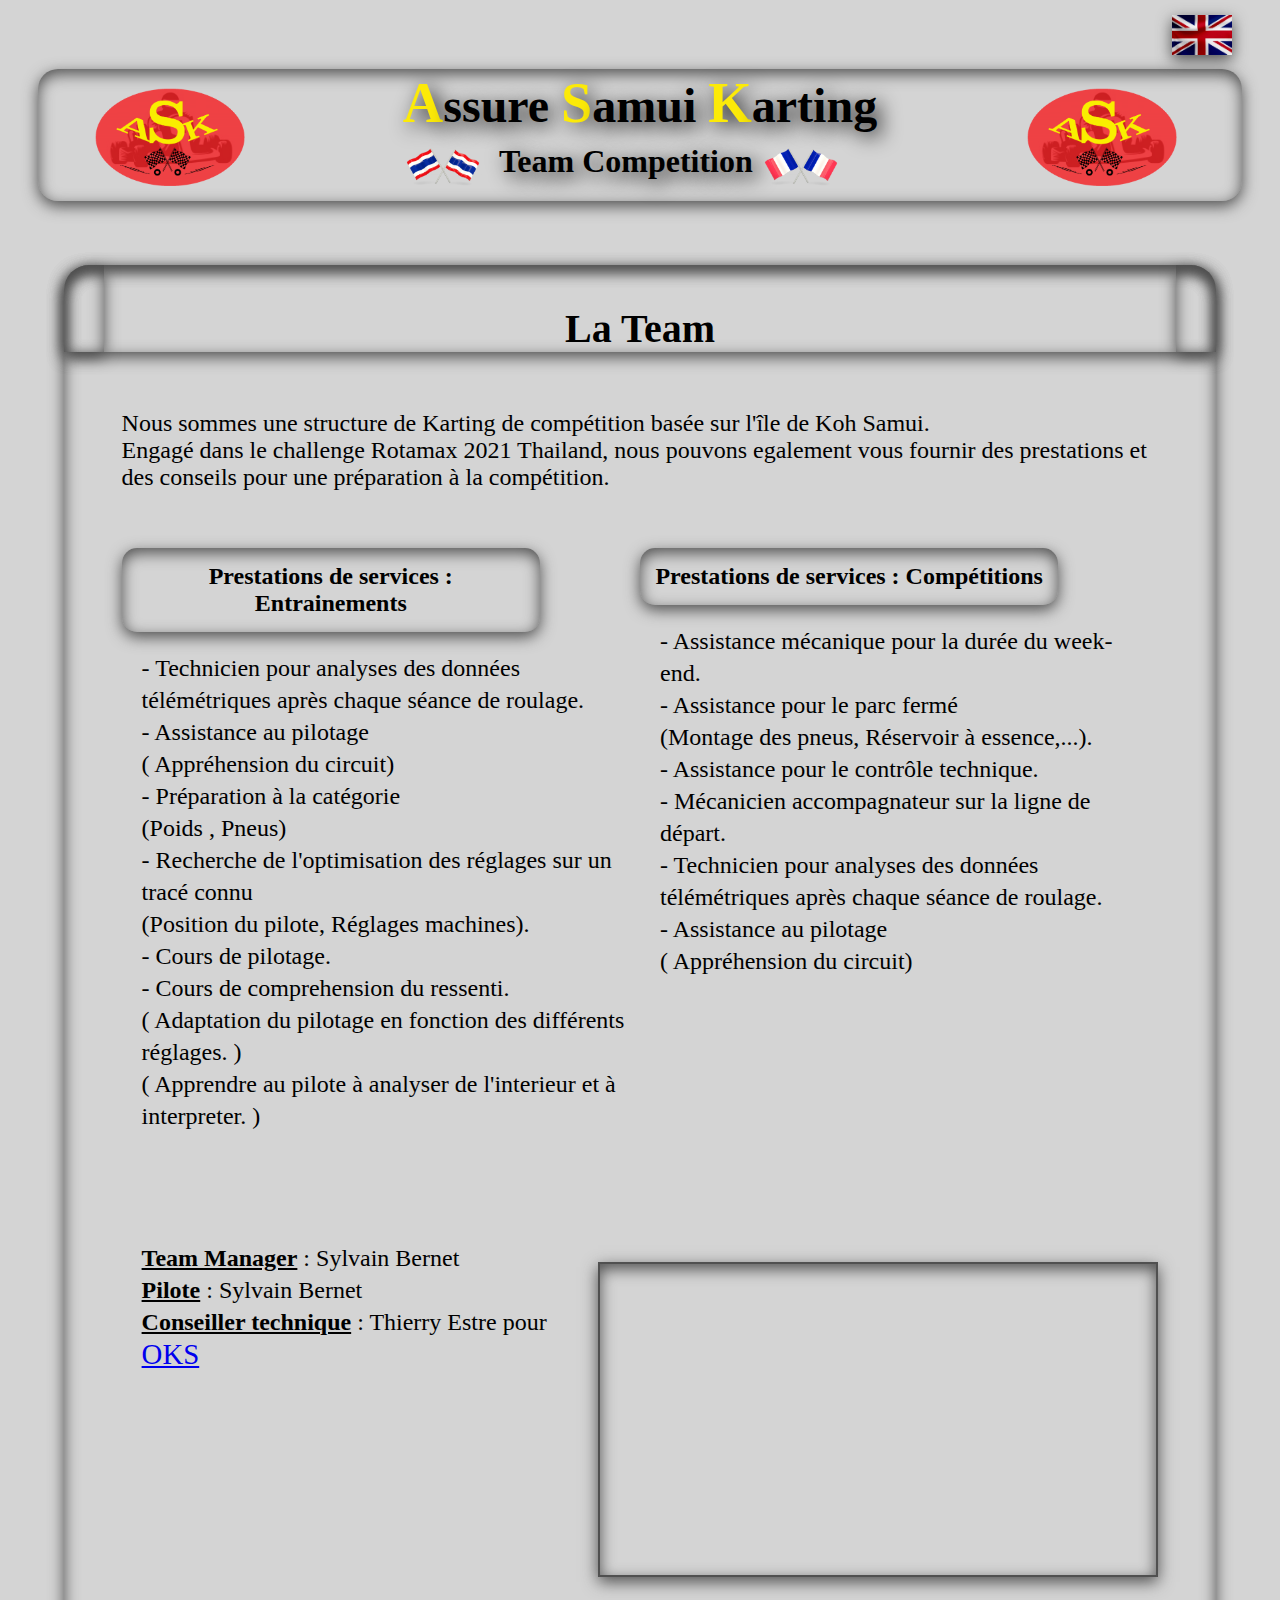
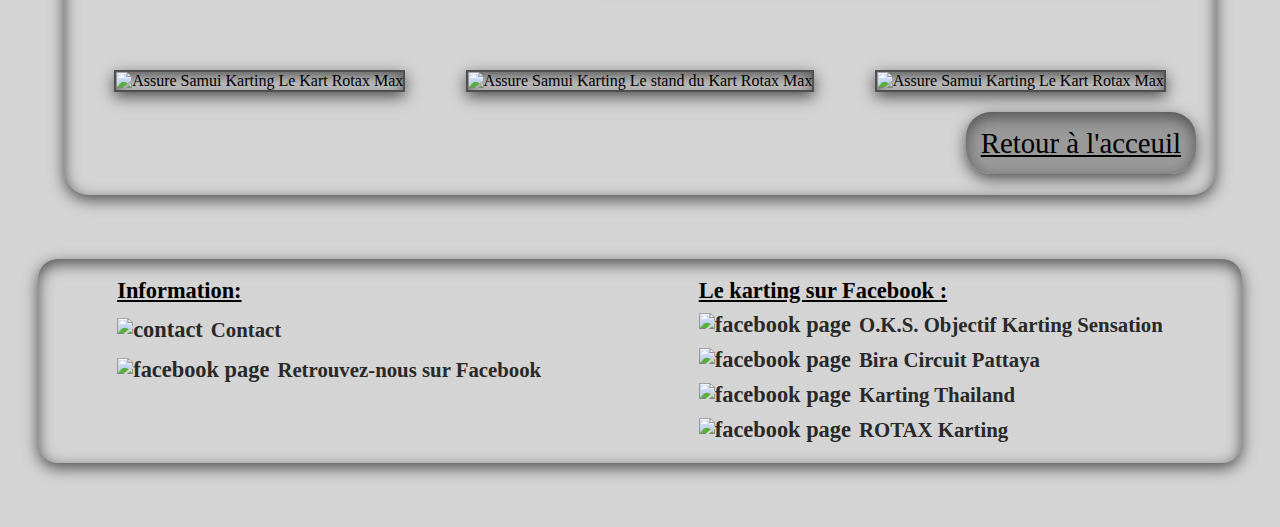
==== team.html @ d8ca76a4 "modif banner" ====
<!DOCTYPE html>
<html lang="fr">
  <head>
    <meta name="google-site-verification" content="MMuqO8Ig-86Sxh4oYXguL8x9A8odL7rqtcgzcyV2yTE" />
    <meta charset="utf-8" />
    <link rel="stylesheet" href="css/main.css" />
    <meta name="description" content="Assure Samui Karting est une ecurie de Karting basé sur l'île de Koh Samui ; engagé dans le challenge Rotamax Thailand 2021 ; nous pouvons fournir une assistance pour la compétition ainsi qu'une expertise pour la préparation de votre materiel." />
    <link rel="preconnect" href="https://fonts.gstatic.com">
    <link href="https://fonts.googleapis.com/css2?family=Roboto:ital,wght@0,100;0,300;0,400;0,500;0,700;0,900;1,100;1,300;1,400;1,500;1,700;1,900&display=swap" rel="stylesheet">
    <title>Assure Samui Karting</title>
    <link rel="icon" type="image/png" href="media/assure_samui_karting_logo_320.webp" />
  </head>

  <body>
    <header>
    <div class="lang-choice">
        
        <a href="eng/team_eng.html"><img src="media/waving-england-flag.webp"></a>
    </div>

    <div class="banner">
        <div  class="ask-logo ask-logo_left"><img src="media/assure_samui_karting_logo.webp"></div>
            <div class="ask-presentation">
                <h1><span class="first_letter">A</span>ssure <span class="first_letter">S</span>amui <span class="first_letter">K</span>arting</h1>
                <div class="ask-presentation-complement">
                    <div class="nation-flag">
                    <img src="media/thailand_640.png">
                    </div>
                    <h2>Team Competition</h2> 
                    <div class="nation-flag">
                    <img src="media/france_640.png">
                    </div>
                </div>
            </div>
        <div  class="ask-logo ask-logo_right"><img src="media/assure_samui_karting_logo.webp"></div>
      </div>      
    </header>
<!--##################################################
#############  Partie team        ############
###################################################-->

<section class="card card-team-page">
        
    <div class="card-banner">
        <div class="rotaxmax rotaxmax_left">
        <figure>
          <img src="media/rotaxmax.png" alt>
        </figure>
        </div>
        
        <h2>La Team</h2>
        <div class="rotaxmax rotaxmax_right">
            <figure>
              <img src="media/rotaxmax.png" alt>
            </figure>
            </div>
        
    </div>
    <div class="team-list">Nous sommes une structure de Karting de compétition basée sur l'île de Koh Samui.<br>
    Engagé dans le challenge Rotamax 2021 Thailand, nous pouvons egalement vous fournir des prestations et des conseils pour une préparation à la compétition.  </div>
    <div class="team-list">
    
        <ul class="team-list-part">
            <h3>Prestations de services : Entrainements</h3>
            <li>
            - Technicien pour analyses des données télémétriques après chaque séance de roulage.
            </li>
            <li>
            - Assistance au pilotage<br> ( Appréhension du circuit)
            </li>
            <li>
            - Préparation à la catégorie<br> (Poids , Pneus)
            </li>
            <li>
            - Recherche de l'optimisation des réglages sur un tracé connu<br> (Position du pilote, Réglages machines).
            </li>
            <li>
            - Cours de pilotage.
            </li>
            <li>
            - Cours de comprehension du ressenti.<br> 
            ( Adaptation du pilotage en fonction des différents réglages. )<br>
            ( Apprendre au pilote à analyser de l'interieur et à interpreter. )
            </li>
        </ul>
        <ul class="team-list-part">
            <h3>Prestations de services : Compétitions</h3>
            <li>
            - Assistance mécanique pour la durée du week-end.
            </li>
            <li>
            - Assistance pour le parc fermé<br> (Montage des pneus, Réservoir à essence,...).
            </li>
            <li>
            - Assistance pour le contrôle technique.
            </li>
            <li>
            - Mécanicien accompagnateur sur la ligne de départ.
            </li>
            <li>
            - Technicien pour analyses des données télémétriques après chaque séance de roulage.
            </li>
            <li>
            - Assistance au pilotage<br> ( Appréhension du circuit)
            </li>
        </ul>
    </div>
    <div class="team-list">
    <ul class="team-list-part">
        
        <li>
            <strong><u>Team Manager</u></strong> : Sylvain Bernet
        </li>
        <li>
            <strong><u>Pilote</u></strong> : Sylvain Bernet
        </li>
        <li>
            <strong><u>Conseiller technique</u></strong> : Thierry Estre pour 
                <a href="https://www.oks-karting.com/?fbclid=IwAR2WBhEZSfyD40NF7Sih0Bg0SWmwNZ4_gb7BCx_lr8oR8WZGAR_BhvcUFx8" target="_blank">OKS</a><br>
                
        </li>
        
    </ul>
    <div class="video">
        <iframe width="560" height="315" src="https://www.youtube.com/embed/QpolVtkLx0Y"  title="YouTube video player" frameborder="0" 
        allow="accelerometer; autoplay; clipboard-write; encrypted-media; gyroscope; picture-in-picture" allowfullscreen>
        </iframe><br>
        
    </div>
</div>
    </div>
    <div class="team-pictures">
        <div class="team-picture-items">
        <img src="media/Assure_Samui_Karting_Kart.webp" alt="Assure Samui Karting Le Kart Rotax Max">
    </div>
    
    <div class="team-pictures-items">
        <img src="media/Assure_Samui_Karting_Stand.webp" alt="Assure Samui Karting Le stand du Kart Rotax Max">
    </div>
<div class="team-pictures-items">
        <img src="media/Assure_Samui_Karting_Kart_side.webp" alt="Assure Samui Karting Le Kart Rotax Max">
    </div>
    </div>
    <div class="card-lien-page"><a href="index.html">Retour à l'acceuil</a></div>



</section>

<!--##################################################
#############  Fin Partie la team         ########
###################################################-->


    <!--##################################################
    ##############       Footer               ############
    ###################################################-->


    <footer>
        <div class="contact">
        <ul><u>Information:</u>
            <li>
                <a href="mailto:assuresamuikarting@gmail.com">
                    <figure>
                        <img src="media/envelope-open-text-solid.svg" alt="contact">
                        <figcaption>Contact</figcaption>
                    </figure>
                </a>
            </li>

            <li>
                <a href="https://www.facebook.com/assure.samuikarting">
                    <figure>
                        <img src="media/facebook-square-brandsBlue.svg" alt="facebook page">
                        <figcaption>Retrouvez-nous sur Facebook</figcaption>
                    </figure>
                </a>    
            </li>
        </ul>
        </div>
        
            <div class="partenaires">
                <ul><u>Le karting sur Facebook :</u>
                    <li>
                        <a href="https://www.facebook.com/OKS-Objectif-Karting-Sensation-274497020137/" target="_blank">
                            <figure>
                                <img src="media/facebook-square-brandsBlue.svg" alt="facebook page">
                                <figcaption>O.K.S. Objectif Karting Sensation</figcaption>
                            </figure>
                        </a>
                     </li>
                    <li>
                        <a href="https://www.facebook.com/BiraCircuitPattaya/" target="_blank">
                            <figure>
                                <img src="media/facebook-square-brandsBlue.svg" alt="facebook page">
                                <figcaption>Bira Circuit Pattaya</figcaption>
                            </figure></a>
                    </li>
                    <li>
                        <a href="https://www.facebook.com/kartingthailand/" target="_blank">
                            <figure>
                                <img src="media/facebook-square-brandsBlue.svg" alt="facebook page">
                                <figcaption>Karting Thailand</figcaption>
                            </figure>
                        </a>
                    </li>
                    <li>
                        <a href="https://www.facebook.com/ROTAXKART" target="_blank">
                            <figure>
                                <img src="media/facebook-square-brandsBlue.svg" alt="facebook page">
                                <figcaption>ROTAX Karting</figcaption>
                            </figure>
                        </a>
                    </li>
                </ul>
                </div>
    </footer>

    <!--##################################################
    ##############       Fin Footer               ########
    ###################################################-->
  </body>
  </html>
---- css/main.css ----
@-webkit-keyframes slidy {
  0% {
    left: 0%;
  }
  20% {
    left: 0%;
  }
  25% {
    left: -100%;
  }
  45% {
    left: -100%;
  }
  50% {
    left: -200%;
  }
  70% {
    left: -200%;
  }
  75% {
    left: -300%;
  }
  95% {
    left: -300%;
  }
  100% {
    left: -400%;
  }
}

@keyframes slidy {
  0% {
    left: 0%;
  }
  20% {
    left: 0%;
  }
  25% {
    left: -100%;
  }
  45% {
    left: -100%;
  }
  50% {
    left: -200%;
  }
  70% {
    left: -200%;
  }
  75% {
    left: -300%;
  }
  95% {
    left: -300%;
  }
  100% {
    left: -400%;
  }
}

body {
  background-color: #d4d4d4;
}

html, body, p, ol, ul, li, dl, dt, dd, blockquote, figure, fieldset, legend, textarea, pre, iframe, hr, h1, h2, h3, h4, h5, h6 {
  margin: 0;
  padding: 0;
}

h1, h2, h3, h4, h5, h6 {
  font-size: 100%;
  font-weight: normal;
}

ul {
  list-style: none;
}

button, input, select, textarea {
  margin: 0;
}

html {
  -webkit-box-sizing: border-box;
          box-sizing: border-box;
}

*, *::before, *::after {
  -webkit-box-sizing: inherit;
          box-sizing: inherit;
}

img, video {
  height: auto;
  max-width: 100%;
}

iframe {
  border: 0;
}

table {
  border-collapse: collapse;
  border-spacing: 0;
}

td, th {
  padding: 0;
}

td:not([align]), th:not([align]) {
  text-align: left;
}

@font-face {
  font-family: 'title';
  src: url("font/Superclarendon Regular.ttf");
}

body {
  font-family: 'title';
}

h4 {
  font-size: 1.3rem;
}

.card {
  background-color: #d4d4d4;
  border-radius: 25px;
  -webkit-box-shadow: 0 5px 15px #505050, inset 0 5px 15px #505050;
          box-shadow: 0 5px 15px #505050, inset 0 5px 15px #505050;
  margin: 5%;
}

.card h2 {
  text-align: center;
  font-size: 2.5rem;
  font-weight: bold;
  margin-top: 40px;
}

.card a {
  font-size: 1.8rem;
}

.card-banner {
  display: -webkit-box;
  display: -ms-flexbox;
  display: flex;
  -webkit-box-pack: justify;
      -ms-flex-pack: justify;
          justify-content: space-between;
  -webkit-box-shadow: 0 5px 15px #505050, inset 0 5px 15px #505050;
          box-shadow: 0 5px 15px #505050, inset 0 5px 15px #505050;
  border-radius: 25px 25px 0 0;
}

.card-banner .rotaxmax {
  padding: 10px;
  -webkit-box-shadow: 0 5px 15px #505050, inset 0 5px 15px #505050;
          box-shadow: 0 5px 15px #505050, inset 0 5px 15px #505050;
}

.card-banner .rotaxmax img {
  border-radius: 15px 0;
  -webkit-box-shadow: 0 5px 15px #505050, inset 0 5px 15px #505050;
          box-shadow: 0 5px 15px #505050, inset 0 5px 15px #505050;
  height: 100px;
  margin: 10px;
}

.card-banner .rotaxmax_left {
  border-radius: 25px 0 0;
}

.card-banner .rotaxmax_right {
  border-radius: 0 25px 0 0;
}

.banner {
  display: -webkit-box;
  display: -ms-flexbox;
  display: flex;
  -webkit-box-orient: horizontal;
  -webkit-box-direction: normal;
      -ms-flex-direction: row;
          flex-direction: row;
  -ms-flex-pack: distribute;
      justify-content: space-around;
  border-radius: 20px;
  background-color: #d4d4d4;
  -webkit-box-shadow: 0 5px 15px #505050, inset 0 5px 15px #505050;
          box-shadow: 0 5px 15px #505050, inset 0 5px 15px #505050;
  padding: 2px 0;
  margin: 0 3%;
}

h1 {
  text-align: center;
  font-size: 3rem;
  font-weight: bold;
  text-shadow: 5px 5px 20px #070707;
}

h1 .first_letter {
  color: #FCEA08;
  font-size: 3.5rem;
}

.ask-logo img {
  margin-top: 15px;
  width: 158px;
  height: 100px;
}

.ask-logo_left {
  margin-right: 50px;
  margin-left: 5px;
}

.ask-logo_right {
  margin-left: 50px;
  margin-right: 5px;
}

.ask-presentation-complement {
  display: -webkit-box;
  display: -ms-flexbox;
  display: flex;
}

.ask-presentation-complement .nation-flag img {
  height: 60px;
}

.ask-presentation-complement h2 {
  font-size: 2rem;
  font-weight: bold;
  text-align: center;
  text-shadow: 5px 5px 20px #070707;
  margin: 8px;
}

.lang-choice {
  text-align: right;
  margin: 15px 40px 10px 0;
}

.lang-choice img {
  height: 2.5rem;
  -webkit-box-shadow: 0 5px 15px #505050, inset 0 5px 15px #505050;
          box-shadow: 0 5px 15px #505050, inset 0 5px 15px #505050;
}

footer {
  display: -webkit-box;
  display: -ms-flexbox;
  display: flex;
  -ms-flex-pack: distribute;
      justify-content: space-around;
  margin: 5% 3%;
  padding: 20px 0;
  background-color: #d4d4d4;
  -webkit-box-shadow: 0 5px 15px #505050, inset 0 5px 15px #505050;
          box-shadow: 0 5px 15px #505050, inset 0 5px 15px #505050;
  border-radius: 20px;
  font-weight: bold;
  line-height: 1.5rem;
  font-size: 1.4rem;
}

footer a {
  text-decoration: none;
  color: #292929;
}

footer a:hover {
  color: black;
  text-shadow: 1px 1px 10px;
}

img {
  height: 25px;
  margin-right: 8px;
}

footer figure {
  display: -webkit-box;
  display: -ms-flexbox;
  display: flex;
  -webkit-box-orient: horizontal;
  -webkit-box-direction: normal;
      -ms-flex-direction: row;
          flex-direction: row;
}

footer figure figcaption {
  font-size: 1.3rem;
}

.contact li {
  margin-top: 15px;
}

.partenaires li {
  margin-top: 10px;
}

#slider {
  height: 320px;
  width: 100%;
  margin-left: 20px;
  -webkit-box-shadow: 5px 5px 25px white;
          box-shadow: 5px 5px 25px white;
  border-radius: 50px;
  max-width: 320px;
  overflow: hidden;
}

#slider figure {
  position: relative;
  width: 500%;
  margin: 0;
  padding: 0;
  font-size: 0;
  text-align: left;
  left: 0;
  -webkit-animation: 30s slidy infinite;
          animation: 30s slidy infinite;
}

#slider figure img {
  width: auto;
  height: auto;
  float: left;
  margin: 0 0 0 0;
}

/*####################################*\
##########  Partie team         ########
\*####################################*/
.card-team {
  height: 600px;
}

.card-team-body {
  display: -webkit-box;
  display: -ms-flexbox;
  display: flex;
  -webkit-box-orient: vertical;
  -webkit-box-direction: normal;
      -ms-flex-direction: column;
          flex-direction: column;
  -webkit-box-pack: justify;
      -ms-flex-pack: justify;
          justify-content: space-between;
}

.card-team-presentation {
  font-size: 2rem;
  margin-top: 40px;
  padding: 30px;
}

.card-lien-page {
  text-align: right;
  padding-top: 40px;
  padding-right: 20px;
  position: relative;
  bottom: 35px;
}

.card-lien-page a {
  color: black;
  -webkit-box-shadow: 0 5px 15px #505050, inset 0 5px 15px #505050;
          box-shadow: 0 5px 15px #505050, inset 0 5px 15px #505050;
  padding: 15px;
  border-radius: 25px;
  background: #999999;
}

/*####################################*\
########## FIN Partie team      ########
\*####################################*/
/*####################################*\
##########  Partie competition  ########
\*####################################*/
.card-race {
  height: 600px;
}

.rotaxmax-calendar img {
  height: 320px;
  -webkit-box-shadow: 0 5px 15px #505050, inset 0 5px 15px #505050;
          box-shadow: 0 5px 15px #505050, inset 0 5px 15px #505050;
}

.bira-track img {
  height: 320px;
  -webkit-box-shadow: 0 5px 15px #505050, inset 0 5px 15px #505050;
          box-shadow: 0 5px 15px #505050, inset 0 5px 15px #505050;
}

.card-race-body {
  display: -webkit-box;
  display: -ms-flexbox;
  display: flex;
  -webkit-box-pack: left;
      -ms-flex-pack: left;
          justify-content: left;
  margin: 20px;
}

.card-race-body figcaption {
  text-align: center;
  font-size: 1.5rem;
}

.card-race-body figcaption img {
  height: 2rem;
  position: relative;
  top: 10px;
  -webkit-box-shadow: none;
          box-shadow: none;
}

.card-race-body p {
  font-size: 1.5rem;
  width: 30%;
  margin-left: 8px;
}

/*####################################*\
##########  Fin Partie competition  ####
\*####################################*/
/*####################################*\
########## Partie partenaire        ####
\*####################################*/
.card-partenaires {
  height: 500px;
}

.card-partenaires-body {
  display: -webkit-box;
  display: -ms-flexbox;
  display: flex;
  -webkit-box-pack: space-evenly;
      -ms-flex-pack: space-evenly;
          justify-content: space-evenly;
  margin-top: 20px;
}

.card-partenaires-list {
  margin-left: 20px;
}

.card-partenaires-list li {
  margin: 10px;
}

.partners {
  font-size: 1.8rem;
  text-decoration: underline;
}

/*####################################*\
##########  Fin Partie competition  ####
\*####################################*/
.card-team-page {
  height: auto;
}

.team-list {
  display: -webkit-box;
  display: -ms-flexbox;
  display: flex;
  -webkit-box-pack: center;
      -ms-flex-pack: center;
          justify-content: center;
  -webkit-box-orient: horizontal;
  -webkit-box-direction: normal;
      -ms-flex-direction: row;
          flex-direction: row;
  margin: 5% 5%;
  font-size: 1.5rem;
}

@media all and (max-width: 1024px) {
  .team-list {
    -webkit-box-orient: vertical;
    -webkit-box-direction: normal;
        -ms-flex-direction: column;
            flex-direction: column;
  }
}

.team-list-part {
  width: 100%;
  margin-bottom: 5%;
}

.team-list-part li {
  line-height: 2rem;
  width: 95%;
  margin-left: 20px;
}

.team-list-part h3 {
  font-weight: bold;
  border-radius: 15px;
  -webkit-box-shadow: 0 5px 15px #505050, inset 0 5px 15px #505050;
          box-shadow: 0 5px 15px #505050, inset 0 5px 15px #505050;
  text-align: center;
  margin-right: 100px;
  margin-bottom: 20px;
  padding: 15px;
}

.team-pictures {
  margin: 20px;
  display: -webkit-box;
  display: -ms-flexbox;
  display: flex;
  -webkit-box-orient: horizontal;
  -webkit-box-direction: normal;
      -ms-flex-direction: row;
          flex-direction: row;
  -ms-flex-pack: distribute;
      justify-content: space-around;
  -ms-flex-wrap: wrap;
      flex-wrap: wrap;
}

.team-pictures img {
  height: 200px;
  margin: 10px;
  border: solid 2px #505050;
  -webkit-box-shadow: 0 5px 15px #505050, inset 0 5px 15px #505050;
          box-shadow: 0 5px 15px #505050, inset 0 5px 15px #505050;
}

.video {
  margin: 20px auto;
}

.video iframe {
  border: solid 2px #505050;
  -webkit-box-shadow: 0 5px 15px #505050, inset 0 5px 15px #505050;
          box-shadow: 0 5px 15px #505050, inset 0 5px 15px #505050;
}
/*# sourceMappingURL=main.css.map */
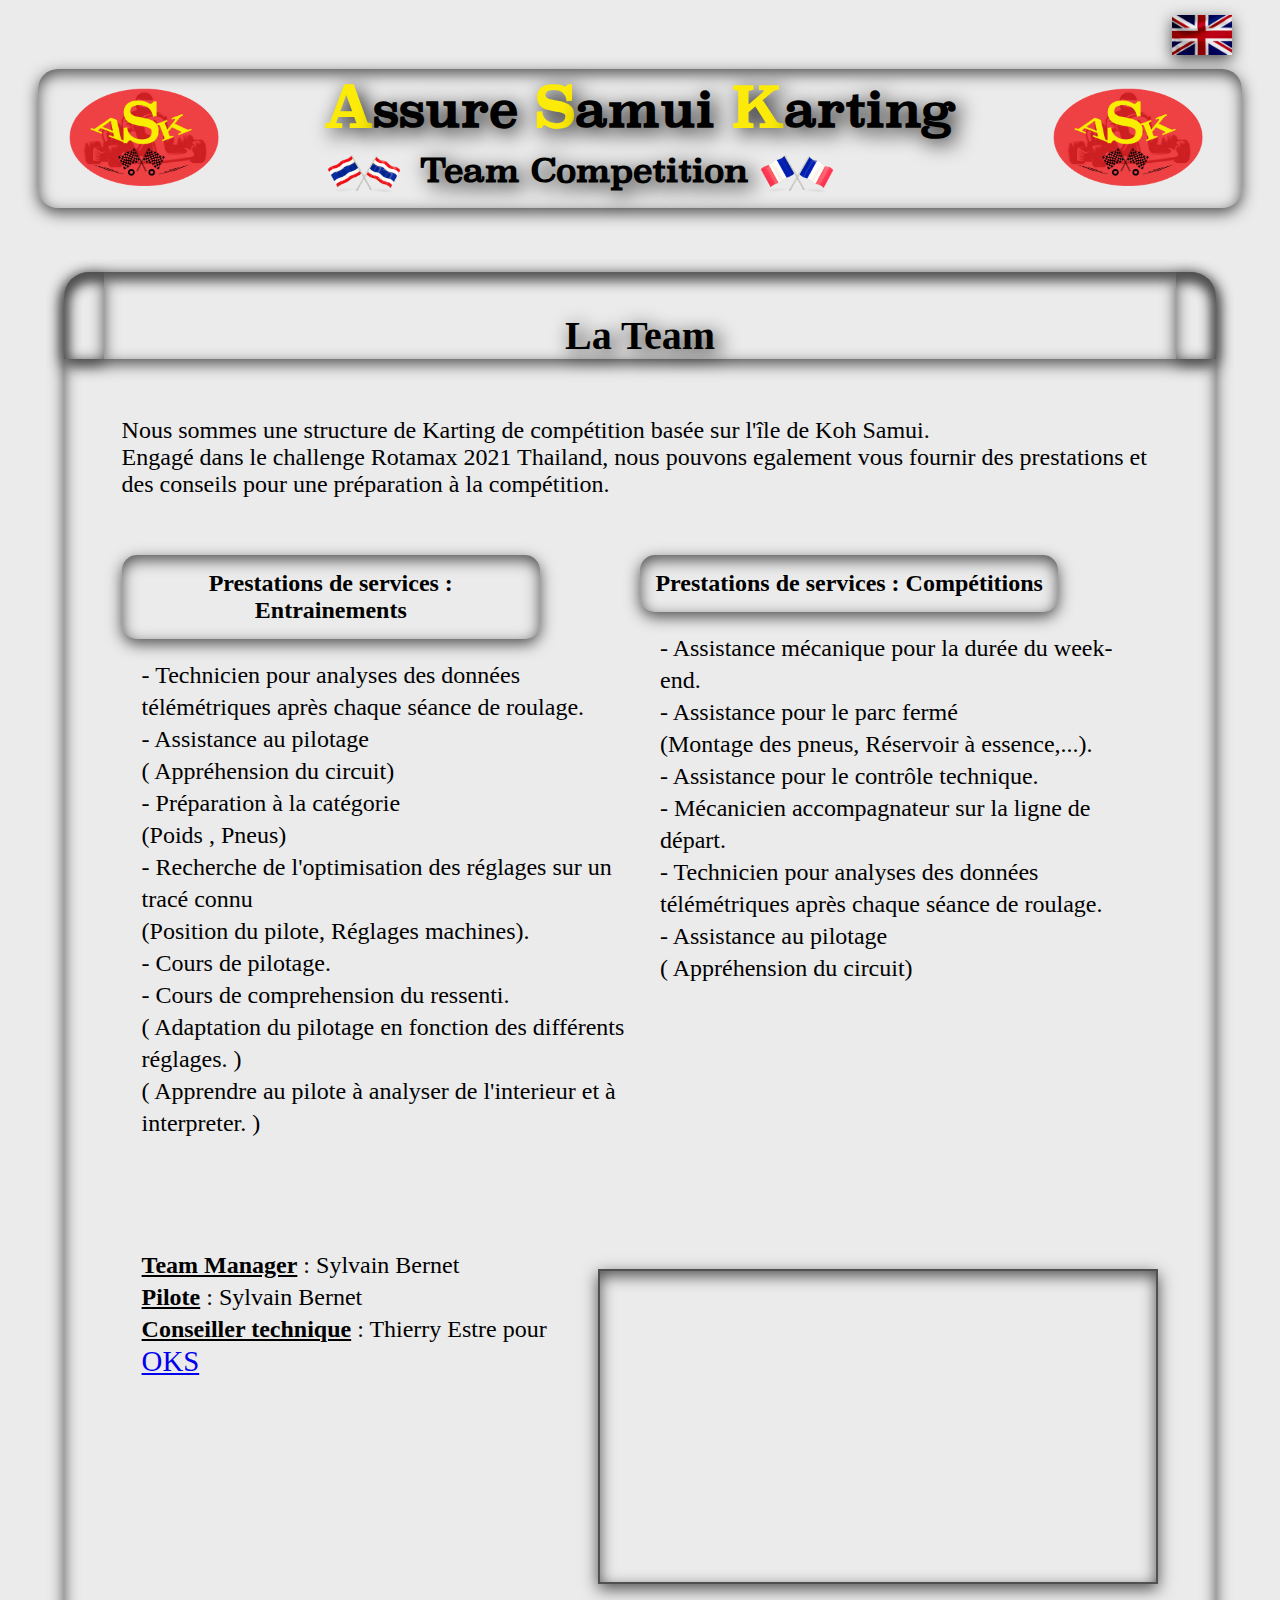
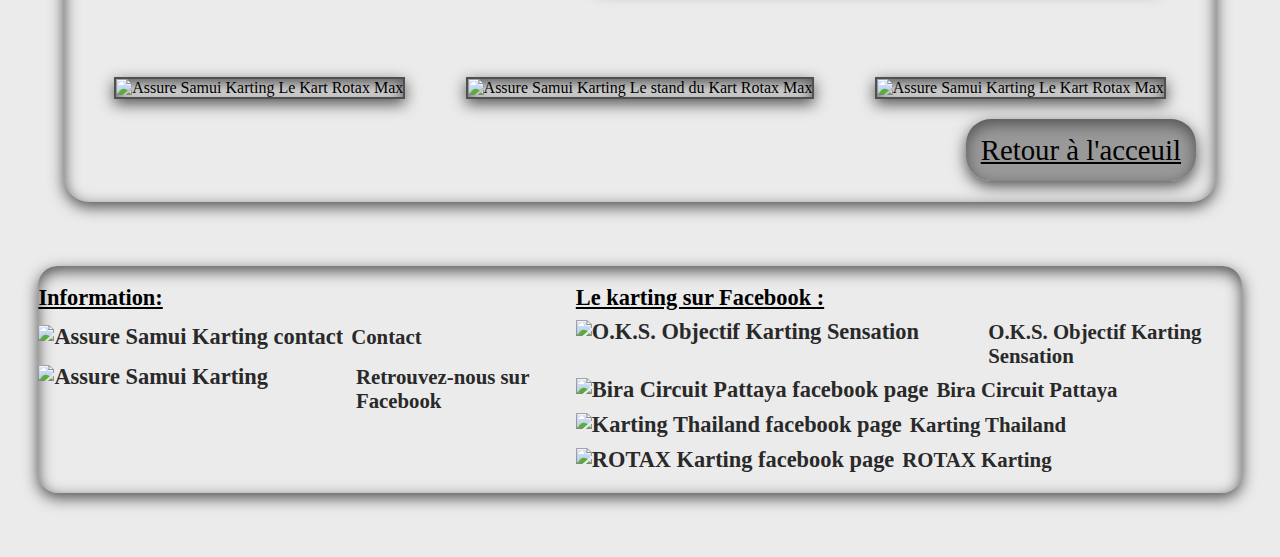
==== commit cf6f994a: "ajout de alt seo" ====
--- a/team.html
+++ b/team.html
@@ -3,6 +3,21 @@
   <head>
     <meta name="google-site-verification" content="MMuqO8Ig-86Sxh4oYXguL8x9A8odL7rqtcgzcyV2yTE" />
     <meta charset="utf-8" />
+
+    <meta name="google-site-verification" content="MMuqO8Ig-86Sxh4oYXguL8x9A8odL7rqtcgzcyV2yTE" />
+
+
+    <!-- Global site tag (gtag.js) - Google Analytics -->
+    <script async src="https://www.googletagmanager.com/gtag/js?id=G-7D39J2E4GD"></script>
+    <script>
+    window.dataLayer = window.dataLayer || [];
+    function gtag(){dataLayer.push(arguments);}
+    gtag('js', new Date());
+
+    gtag('config', 'G-7D39J2E4GD');
+    </script>
+    <!-- Global site tag (gtag.js) - Google Analytics -->
+
     <link rel="stylesheet" href="css/main.css" />
     <meta name="description" content="Assure Samui Karting est une ecurie de Karting basé sur l'île de Koh Samui ; engagé dans le challenge Rotamax Thailand 2021 ; nous pouvons fournir une assistance pour la compétition ainsi qu'une expertise pour la préparation de votre materiel." />
     <link rel="preconnect" href="https://fonts.gstatic.com">
@@ -15,24 +30,24 @@
     <header>
     <div class="lang-choice">
         
-        <a href="eng/team_eng.html"><img src="media/waving-england-flag.webp"></a>
+        <a href="eng/team_eng.html"><img src="media/waving-england-flag.webp" alt="English Wave Flag"></a>
     </div>
 
     <div class="banner">
-        <div  class="ask-logo ask-logo_left"><img src="media/assure_samui_karting_logo.webp"></div>
+        <div  class="ask-logo ask-logo_left"><img src="media/assure_samui_karting_logo.webp" alt="Assure Samui Karting Logo"></div>
             <div class="ask-presentation">
                 <h1><span class="first_letter">A</span>ssure <span class="first_letter">S</span>amui <span class="first_letter">K</span>arting</h1>
                 <div class="ask-presentation-complement">
                     <div class="nation-flag">
-                    <img src="media/thailand_640.png">
+                    <img src="media/thailand_640.png" alt="Thailand flag">
                     </div>
                     <h2>Team Competition</h2> 
                     <div class="nation-flag">
-                    <img src="media/france_640.png">
+                    <img src="media/france_640.png" alt="France flag">
                     </div>
                 </div>
             </div>
-        <div  class="ask-logo ask-logo_right"><img src="media/assure_samui_karting_logo.webp"></div>
+        <div  class="ask-logo ask-logo_right"><img src="media/assure_samui_karting_logo.webp" alt="Assure Samui Karting Logo"></div>
       </div>      
     </header>
 <!--##################################################
@@ -163,7 +178,7 @@
             <li>
                 <a href="mailto:assuresamuikarting@gmail.com">
                     <figure>
-                        <img src="media/envelope-open-text-solid.svg" alt="contact">
+                        <img src="media/envelope-open-text-solid.svg" alt="Assure Samui Karting contact">
                         <figcaption>Contact</figcaption>
                     </figure>
                 </a>
@@ -172,7 +187,7 @@
             <li>
                 <a href="https://www.facebook.com/assure.samuikarting">
                     <figure>
-                        <img src="media/facebook-square-brandsBlue.svg" alt="facebook page">
+                        <img src="media/facebook-square-brandsBlue.svg" alt="Assure Samui Karting facebook page">
                         <figcaption>Retrouvez-nous sur Facebook</figcaption>
                     </figure>
                 </a>    
@@ -185,7 +200,7 @@
                     <li>
                         <a href="https://www.facebook.com/OKS-Objectif-Karting-Sensation-274497020137/" target="_blank">
                             <figure>
-                                <img src="media/facebook-square-brandsBlue.svg" alt="facebook page">
+                                <img src="media/facebook-square-brandsBlue.svg" alt="O.K.S. Objectif Karting Sensation facebook page">
                                 <figcaption>O.K.S. Objectif Karting Sensation</figcaption>
                             </figure>
                         </a>
@@ -193,14 +208,14 @@
                     <li>
                         <a href="https://www.facebook.com/BiraCircuitPattaya/" target="_blank">
                             <figure>
-                                <img src="media/facebook-square-brandsBlue.svg" alt="facebook page">
+                                <img src="media/facebook-square-brandsBlue.svg" alt="Bira Circuit Pattaya facebook page">
                                 <figcaption>Bira Circuit Pattaya</figcaption>
                             </figure></a>
                     </li>
                     <li>
                         <a href="https://www.facebook.com/kartingthailand/" target="_blank">
                             <figure>
-                                <img src="media/facebook-square-brandsBlue.svg" alt="facebook page">
+                                <img src="media/facebook-square-brandsBlue.svg" alt="Karting Thailand facebook page">
                                 <figcaption>Karting Thailand</figcaption>
                             </figure>
                         </a>
@@ -208,7 +223,7 @@
                     <li>
                         <a href="https://www.facebook.com/ROTAXKART" target="_blank">
                             <figure>
-                                <img src="media/facebook-square-brandsBlue.svg" alt="facebook page">
+                                <img src="media/facebook-square-brandsBlue.svg" alt="ROTAX Karting facebook page">
                                 <figcaption>ROTAX Karting</figcaption>
                             </figure>
                         </a>
--- a/css/main.css
+++ b/css/main.css
@@ -58,10 +58,6 @@
   }
 }
 
-body {
-  background-color: #d4d4d4;
-}
-
 html, body, p, ol, ul, li, dl, dt, dd, blockquote, figure, fieldset, legend, textarea, pre, iframe, hr, h1, h2, h3, h4, h5, h6 {
   margin: 0;
   padding: 0;
@@ -112,12 +108,16 @@
   text-align: left;
 }
 
+body {
+  background-color: #ebebeb;
+}
+
 @font-face {
   font-family: 'title';
-  src: url("font/Superclarendon Regular.ttf");
-}
-
-body {
+  src: url("/././font/Superclarendon Regular.ttf");
+}
+
+.banner {
   font-family: 'title';
 }
 
@@ -126,7 +126,7 @@
 }
 
 .card {
-  background-color: #d4d4d4;
+  background-color: #ebebeb;
   border-radius: 25px;
   -webkit-box-shadow: 0 5px 15px #505050, inset 0 5px 15px #505050;
           box-shadow: 0 5px 15px #505050, inset 0 5px 15px #505050;
@@ -138,6 +138,7 @@
   font-size: 2.5rem;
   font-weight: bold;
   margin-top: 40px;
+  text-shadow: 5px 5px 20px #070707;
 }
 
 .card a {
@@ -189,7 +190,7 @@
   -ms-flex-pack: distribute;
       justify-content: space-around;
   border-radius: 20px;
-  background-color: #d4d4d4;
+  background-color: #ebebeb;
   -webkit-box-shadow: 0 5px 15px #505050, inset 0 5px 15px #505050;
           box-shadow: 0 5px 15px #505050, inset 0 5px 15px #505050;
   padding: 2px 0;
@@ -261,7 +262,7 @@
       justify-content: space-around;
   margin: 5% 3%;
   padding: 20px 0;
-  background-color: #d4d4d4;
+  background-color: #ebebeb;
   -webkit-box-shadow: 0 5px 15px #505050, inset 0 5px 15px #505050;
           box-shadow: 0 5px 15px #505050, inset 0 5px 15px #505050;
   border-radius: 20px;
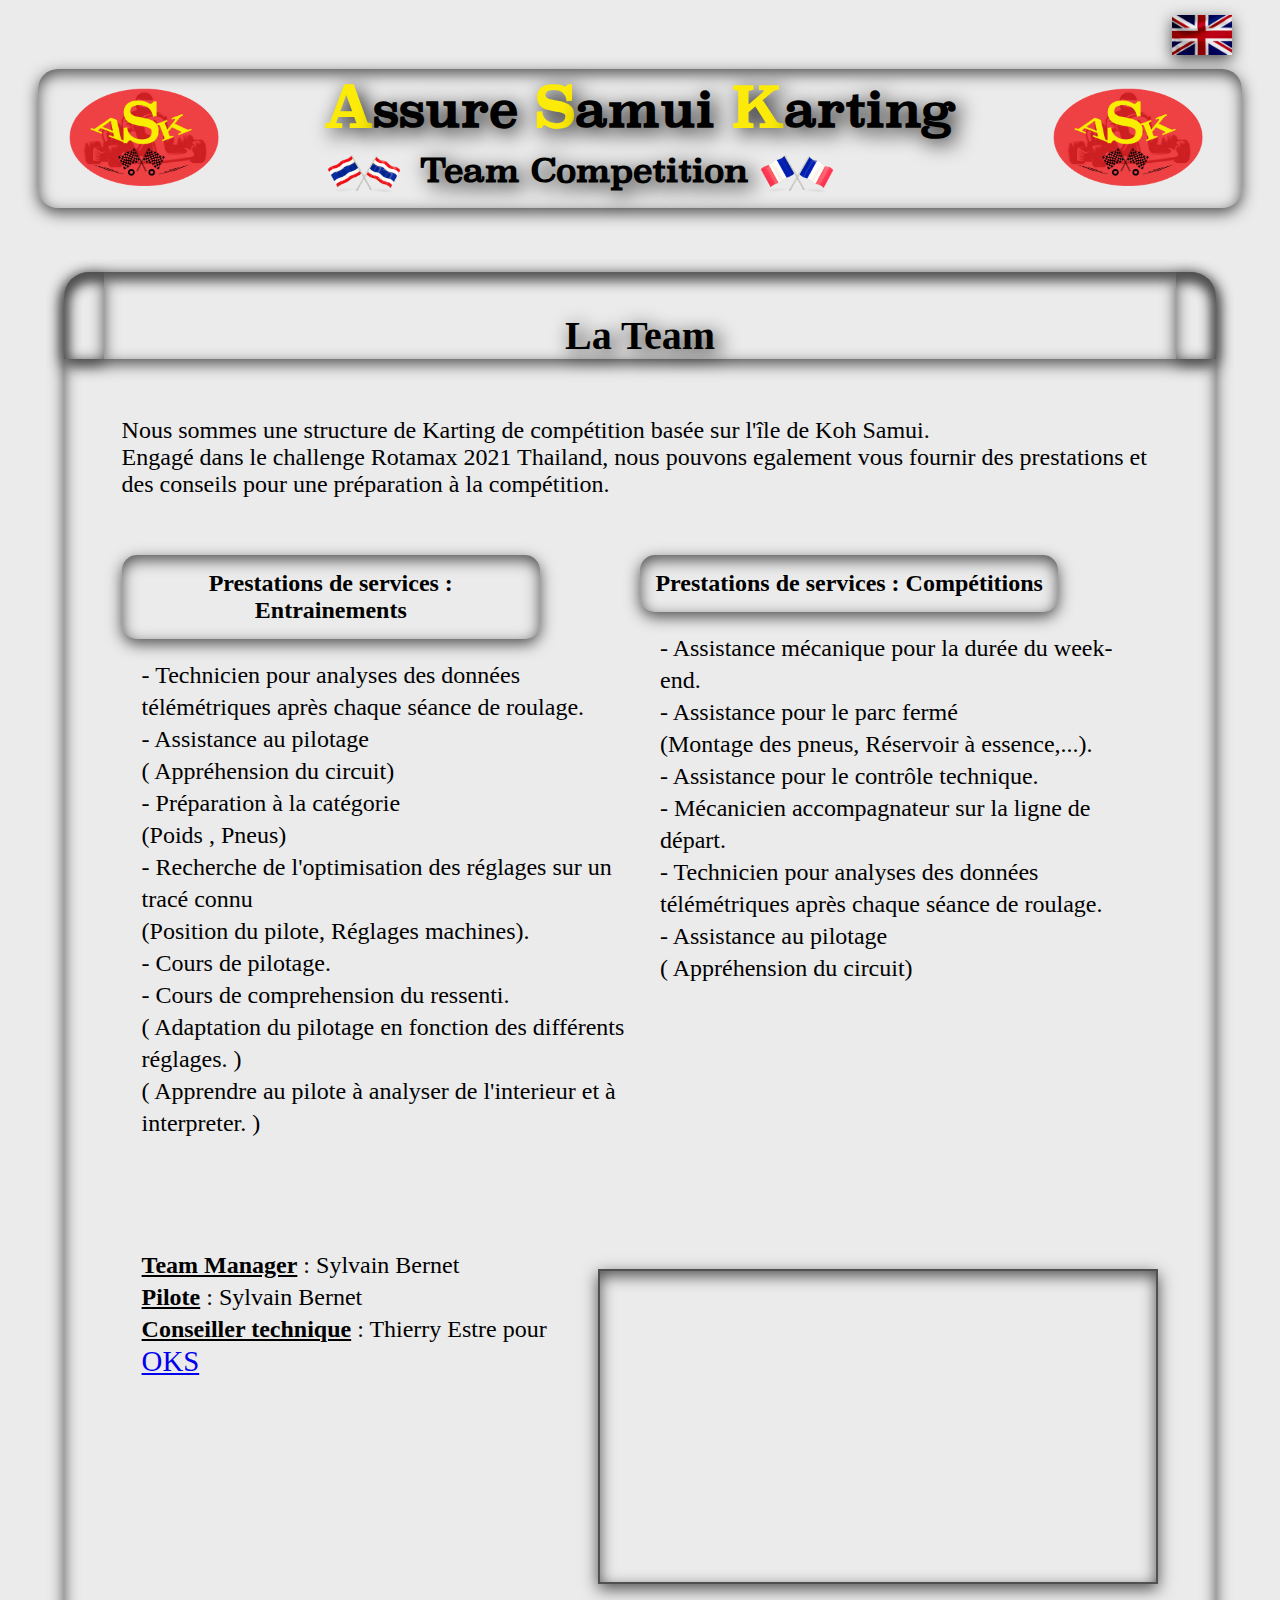
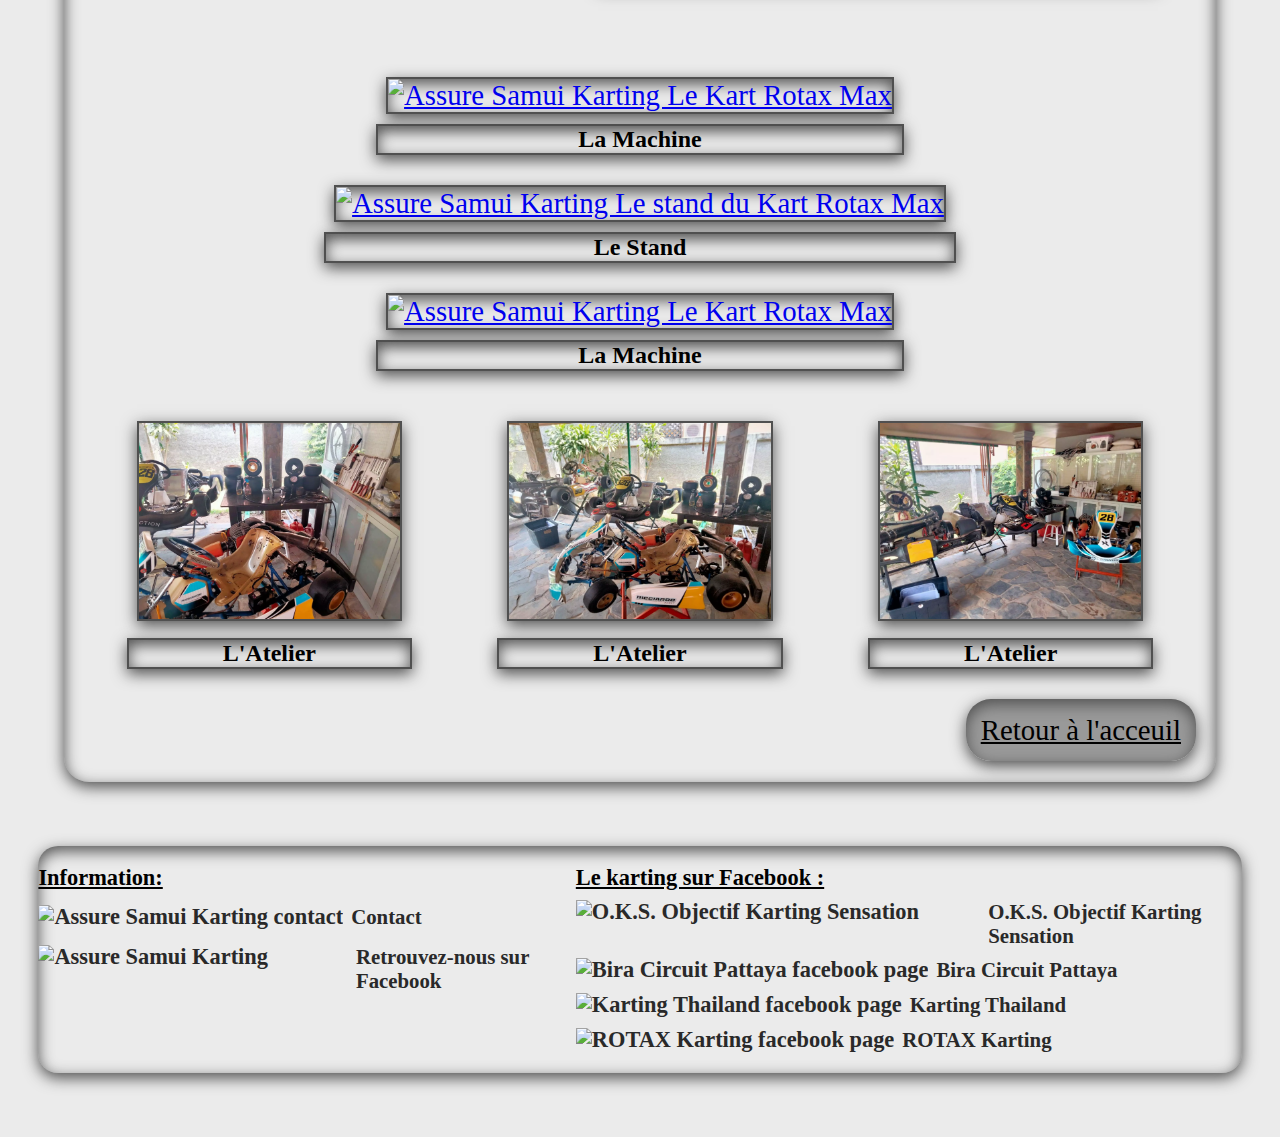
==== commit 200a9b53: "ajout photo figcaption workshop" ====
--- a/team.html
+++ b/team.html
@@ -72,7 +72,8 @@
         
     </div>
     <div class="team-list">Nous sommes une structure de Karting de compétition basée sur l'île de Koh Samui.<br>
-    Engagé dans le challenge Rotamax 2021 Thailand, nous pouvons egalement vous fournir des prestations et des conseils pour une préparation à la compétition.  </div>
+    Engagé dans le challenge Rotamax 2021 Thailand, nous pouvons egalement vous fournir des prestations et des conseils pour une préparation à la compétition.
+    </div>
     <div class="team-list">
     
         <ul class="team-list-part">
@@ -121,42 +122,71 @@
         </ul>
     </div>
     <div class="team-list">
-    <ul class="team-list-part">
-        
-        <li>
-            <strong><u>Team Manager</u></strong> : Sylvain Bernet
-        </li>
-        <li>
-            <strong><u>Pilote</u></strong> : Sylvain Bernet
-        </li>
-        <li>
-            <strong><u>Conseiller technique</u></strong> : Thierry Estre pour 
-                <a href="https://www.oks-karting.com/?fbclid=IwAR2WBhEZSfyD40NF7Sih0Bg0SWmwNZ4_gb7BCx_lr8oR8WZGAR_BhvcUFx8" target="_blank">OKS</a><br>
-                
-        </li>
-        
-    </ul>
-    <div class="video">
-        <iframe width="560" height="315" src="https://www.youtube.com/embed/QpolVtkLx0Y"  title="YouTube video player" frameborder="0" 
-        allow="accelerometer; autoplay; clipboard-write; encrypted-media; gyroscope; picture-in-picture" allowfullscreen>
-        </iframe><br>
-        
+        <ul class="team-list-part">
+            <li>
+                <strong><u>Team Manager</u></strong> : Sylvain Bernet
+            </li>
+            <li>
+                <strong><u>Pilote</u></strong> : Sylvain Bernet
+            </li>
+            <li>
+                <strong><u>Conseiller technique</u></strong> : Thierry Estre pour 
+                    <a href="https://www.oks-karting.com/?fbclid=IwAR2WBhEZSfyD40NF7Sih0Bg0SWmwNZ4_gb7BCx_lr8oR8WZGAR_BhvcUFx8" target="_blank">OKS</a><br>
+            </li>
+        </ul>
+        <div class="video">
+            <iframe width="560" height="315" src="https://www.youtube.com/embed/QpolVtkLx0Y"  title="YouTube video player" frameborder="0" 
+            allow="accelerometer; autoplay; clipboard-write; encrypted-media; gyroscope; picture-in-picture" allowfullscreen>
+            </iframe><br>
+        </div>
     </div>
 </div>
-    </div>
-    <div class="team-pictures">
-        <div class="team-picture-items">
-        <img src="media/Assure_Samui_Karting_Kart.webp" alt="Assure Samui Karting Le Kart Rotax Max">
-    </div>
+
+        <div class="team-pictures">
+            <div class="team-picture-items">
+            <figure>
+                <a href="media/Assure_Samui_Karting_Kart.webp"><img src="media/Assure_Samui_Karting_Kart.webp" title="Cliquez pour agrandir"  alt="Assure Samui Karting Le Kart Rotax Max"></a>
+            <figcaption>La Machine</figcaption>
+        </figure>
+        </div>
+        
+        <div class="team-pictures-items">
+            <figure>
+                <a href="media/Assure_Samui_Karting_Stand.webp"><img src="media/Assure_Samui_Karting_Stand.webp" title="Cliquez pour agrandir"  alt="Assure Samui Karting Le stand du Kart Rotax Max"></a>
+            <figcaption>Le Stand</figcaption>
+            </figure>
+        </div>
+        <div class="team-pictures-items">
+            <figure>
+                <a href="media/Assure_Samui_Karting_Kart_side.webp"><img src="media/Assure_Samui_Karting_Kart_side.webp" title="Cliquez pour agrandir"  alt="Assure Samui Karting Le Kart Rotax Max"></a>
+            <figcaption>La Machine</figcaption>
+        </figure>
+        </div>
+        </div>
+
     
-    <div class="team-pictures-items">
-        <img src="media/Assure_Samui_Karting_Stand.webp" alt="Assure Samui Karting Le stand du Kart Rotax Max">
-    </div>
-<div class="team-pictures-items">
-        <img src="media/Assure_Samui_Karting_Kart_side.webp" alt="Assure Samui Karting Le Kart Rotax Max">
-    </div>
-    </div>
-    <div class="card-lien-page"><a href="index.html">Retour à l'acceuil</a></div>
+        <div class="team-pictures">
+            <div class="team-picture-items">
+                <figure>
+                    <a href="media/Kart_Atelier_1.webp"><img src="media/Kart_Atelier_1.webp" title="Cliquez pour agrandir"  alt="Atelier Preparation Assure Samui Karting Le Kart Rotax Max"></a>
+                    <figcaption>L'Atelier</figcaption>
+                </figure>
+            </div>
+            <div class="team-pictures-items">
+                <figure>
+                    <a href="media/Kart_Atelier_2.webp"><img src="media/Kart_Atelier_2.webp" title="Cliquez pour agrandir"  alt="Atelier Preparation Assure Samui Karting Le stand du Kart Rotax Max"></a>
+                    <figcaption>L'Atelier</figcaption>
+                </figure>
+            </div>
+            <div class="team-pictures-items">
+                <figure>
+                <a href="media/Kart_Atelier_3.webp"><img src="media/Kart_Atelier_3.webp" title="Cliquez pour agrandir" alt="Atelier Preparation Assure Samui Karting Le Kart Rotax Max"></a>
+                <figcaption>L'Atelier</figcaption>
+                </figure>
+            </div>
+        </div>
+        
+        <div class="card-lien-page"><a href="index.html">Retour à l'acceuil</a></div>
 
 
 
--- a/css/main.css
+++ b/css/main.css
@@ -541,6 +541,16 @@
           box-shadow: 0 5px 15px #505050, inset 0 5px 15px #505050;
 }
 
+.team-pictures figcaption {
+  text-align: center;
+  font-size: 1.5rem;
+  font-weight: bold;
+  margin-bottom: 20px;
+  border: solid 2px #505050;
+  -webkit-box-shadow: 0 5px 15px #505050, inset 0 5px 15px #505050;
+          box-shadow: 0 5px 15px #505050, inset 0 5px 15px #505050;
+}
+
 .video {
   margin: 20px auto;
 }
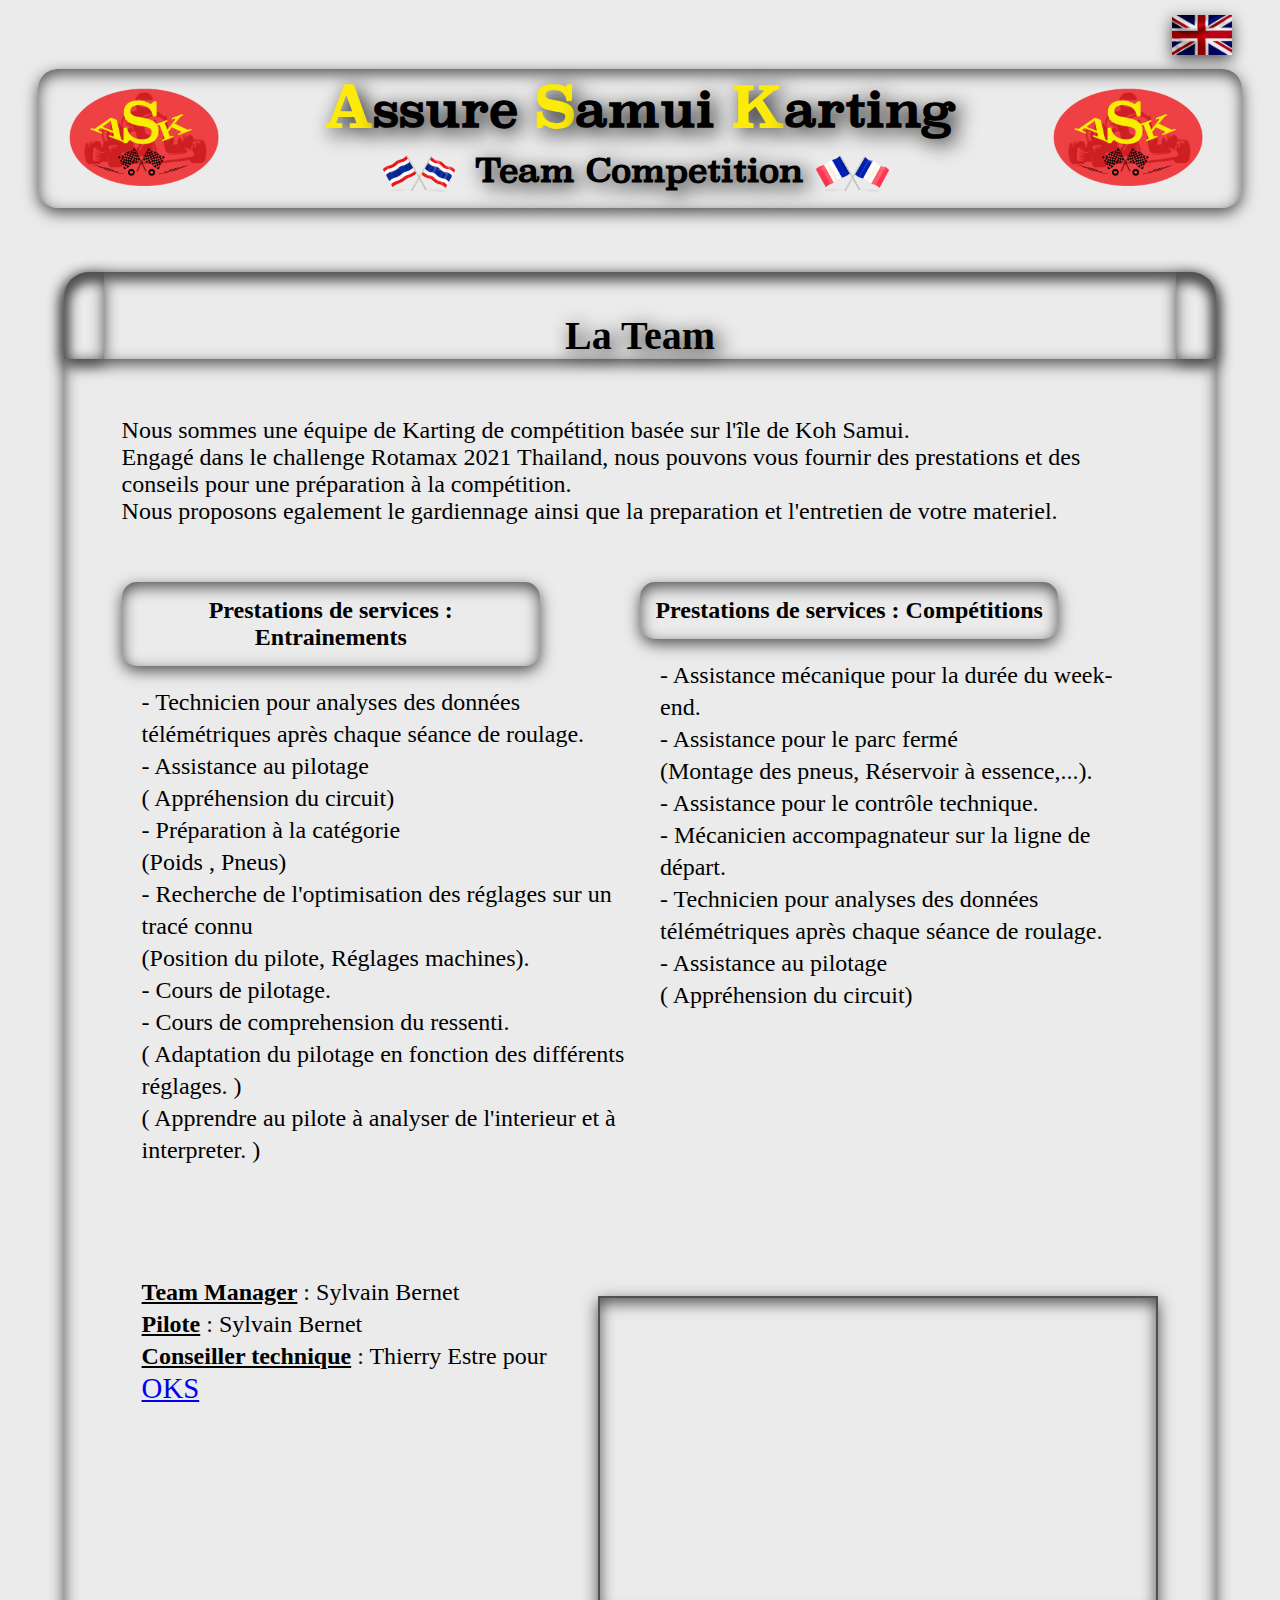
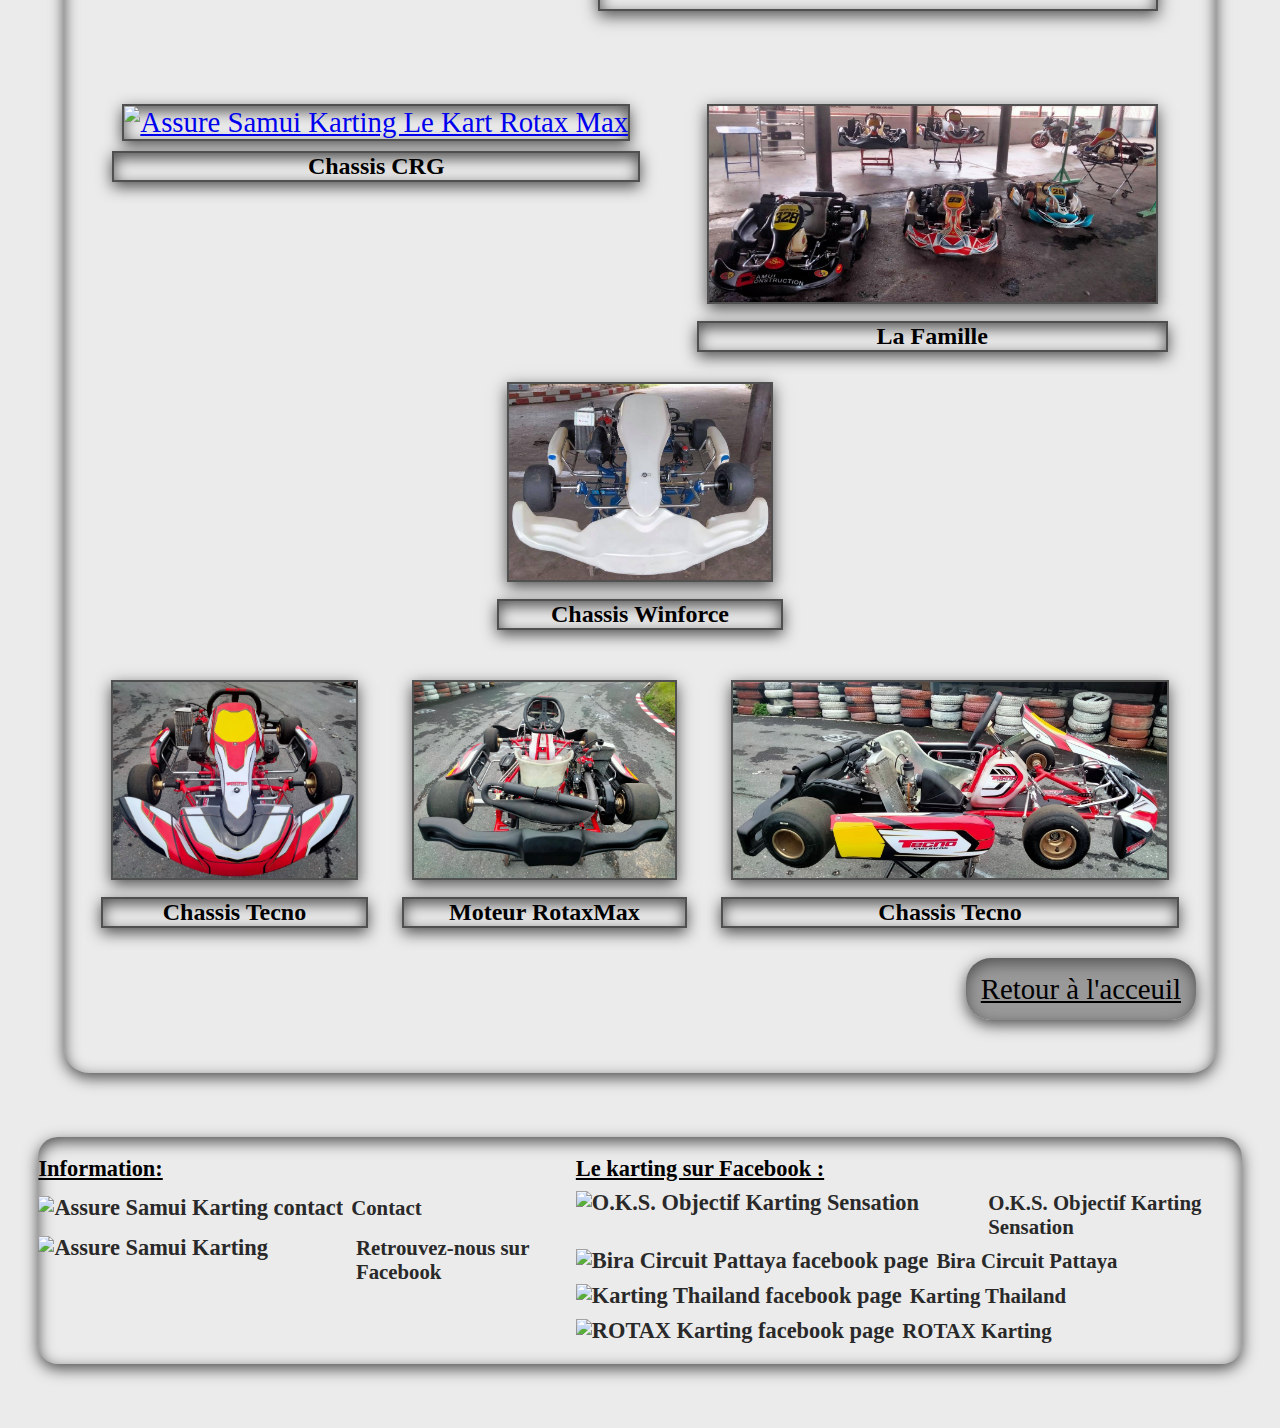
==== commit 902de7da: "maj header" ====
--- a/team.html
+++ b/team.html
@@ -1,30 +1,34 @@
 <!DOCTYPE html>
 <html lang="fr">
-  <head>
-    <meta name="google-site-verification" content="MMuqO8Ig-86Sxh4oYXguL8x9A8odL7rqtcgzcyV2yTE" />
-    <meta charset="utf-8" />
-
-    <meta name="google-site-verification" content="MMuqO8Ig-86Sxh4oYXguL8x9A8odL7rqtcgzcyV2yTE" />
-
-
-    <!-- Global site tag (gtag.js) - Google Analytics -->
-    <script async src="https://www.googletagmanager.com/gtag/js?id=G-7D39J2E4GD"></script>
-    <script>
-    window.dataLayer = window.dataLayer || [];
-    function gtag(){dataLayer.push(arguments);}
-    gtag('js', new Date());
-
-    gtag('config', 'G-7D39J2E4GD');
-    </script>
-    <!-- Global site tag (gtag.js) - Google Analytics -->
-
-    <link rel="stylesheet" href="css/main.css" />
-    <meta name="description" content="Assure Samui Karting est une ecurie de Karting basé sur l'île de Koh Samui ; engagé dans le challenge Rotamax Thailand 2021 ; nous pouvons fournir une assistance pour la compétition ainsi qu'une expertise pour la préparation de votre materiel." />
-    <link rel="preconnect" href="https://fonts.gstatic.com">
-    <link href="https://fonts.googleapis.com/css2?family=Roboto:ital,wght@0,100;0,300;0,400;0,500;0,700;0,900;1,100;1,300;1,400;1,500;1,700;1,900&display=swap" rel="stylesheet">
-    <title>Assure Samui Karting</title>
-    <link rel="icon" type="image/png" href="media/assure_samui_karting_logo_320.webp" />
-  </head>
+    <head>
+        <meta charset="utf-8" />
+       
+        <meta name="google-site-verification" content="MMuqO8Ig-86Sxh4oYXguL8x9A8odL7rqtcgzcyV2yTE" />
+        
+        <!-- Global site tag (gtag.js) - Google Analytics -->
+        <script async src="https://www.googletagmanager.com/gtag/js?id=G-7D39J2E4GD"></script>
+        <script>
+        window.dataLayer = window.dataLayer || [];
+        function gtag(){dataLayer.push(arguments);}
+        gtag('js', new Date());
+        gtag('config', 'G-7D39J2E4GD');
+        </script>
+        <!-- Global site tag (gtag.js) - Google Analytics -->
+    
+        <meta name="viewport" content="width=device-width" />
+    
+        <link rel="stylesheet" href="css/main.css" />
+        <link href="https://fonts.googleapis.com/css2?family=Roboto:ital,wght@0,100;0,300;0,400;0,500;0,700;0,900;1,100;1,300;1,400;1,500;1,700;1,900&display=swap" rel="stylesheet">
+        <link rel="preconnect" href="https://fonts.gstatic.com">
+    
+        <meta name="description" content="Assure Samui Karting est une ecurie de Karting basé sur l'île de Koh Samui ;
+         engagé dans le challenge Rotamax Thailand 2021 ;
+          nous pouvons fournir une assistance pour la compétition ainsi qu'une expertise pour la préparation de votre materiel." />
+        
+    
+        <title>Assure Samui Karting</title>
+        <link rel="icon" type="image/png" href="media/logo/assure_samui_karting_logo_320.webp" />
+      </head>
 
   <body>
     <header>
@@ -68,11 +72,13 @@
             <figure>
               <img src="media/rotaxmax.png" alt>
             </figure>
-            </div>
-        
-    </div>
-    <div class="team-list">Nous sommes une structure de Karting de compétition basée sur l'île de Koh Samui.<br>
-    Engagé dans le challenge Rotamax 2021 Thailand, nous pouvons egalement vous fournir des prestations et des conseils pour une préparation à la compétition.
+        </div>
+        
+    </div>
+    <div class="team-list">Nous sommes une équipe de Karting de compétition basée sur l'île de Koh Samui.<br>
+    Engagé dans le challenge Rotamax 2021 Thailand, nous pouvons vous fournir des prestations et des conseils pour une préparation à la compétition.<br>
+    Nous proposons egalement le gardiennage ainsi que la preparation et l'entretien de votre materiel.
+
     </div>
     <div class="team-list">
     
@@ -146,44 +152,46 @@
             <div class="team-picture-items">
             <figure>
                 <a href="media/Assure_Samui_Karting_Kart.webp"><img src="media/Assure_Samui_Karting_Kart.webp" title="Cliquez pour agrandir"  alt="Assure Samui Karting Le Kart Rotax Max"></a>
-            <figcaption>La Machine</figcaption>
+            <figcaption>Chassis CRG</figcaption>
         </figure>
         </div>
         
+        <div class="team-picture-items">
+            <figure>
+                <a href="media/Assure_Samui_Karting_Stand_Bophut1_Resize_Full.jpg"><img src="media/Assure_Samui_Karting_Stand_Bophut1_Resize_Full.jpg" title="Cliquez pour agrandir"  alt="Assure Samui Karting Le Kart Rotax Max"></a>
+            <figcaption>La Famille</figcaption>
+        </figure>
+        </div>
         <div class="team-pictures-items">
             <figure>
-                <a href="media/Assure_Samui_Karting_Stand.webp"><img src="media/Assure_Samui_Karting_Stand.webp" title="Cliquez pour agrandir"  alt="Assure Samui Karting Le stand du Kart Rotax Max"></a>
-            <figcaption>Le Stand</figcaption>
+                <a href="media/Winforce_front_resize.jpg"><img src="media/Winforce_front_resize.jpg" title="Cliquez pour agrandir"  alt="Assure Samui Karting Le Kart Rotax Max"></a>
+            <figcaption>Chassis Winforce</figcaption>
             </figure>
         </div>
-        <div class="team-pictures-items">
-            <figure>
-                <a href="media/Assure_Samui_Karting_Kart_side.webp"><img src="media/Assure_Samui_Karting_Kart_side.webp" title="Cliquez pour agrandir"  alt="Assure Samui Karting Le Kart Rotax Max"></a>
-            <figcaption>La Machine</figcaption>
-        </figure>
-        </div>
-        </div>
-
-    
+        </div>
+
+        
         <div class="team-pictures">
+            
             <div class="team-picture-items">
                 <figure>
-                    <a href="media/Kart_Atelier_1.webp"><img src="media/Kart_Atelier_1.webp" title="Cliquez pour agrandir"  alt="Atelier Preparation Assure Samui Karting Le Kart Rotax Max"></a>
-                    <figcaption>L'Atelier</figcaption>
+                    <a href="media/Tecno_Track_Front_Resize.jpg"><img src="media/Tecno_Track_Front_Resize.jpg" title="Cliquez pour agrandir"  alt="Atelier Preparation Assure Samui Karting Le Kart Rotax Max"></a>
+                    <figcaption>Chassis Tecno</figcaption>
                 </figure>
             </div>
             <div class="team-pictures-items">
                 <figure>
-                    <a href="media/Kart_Atelier_2.webp"><img src="media/Kart_Atelier_2.webp" title="Cliquez pour agrandir"  alt="Atelier Preparation Assure Samui Karting Le stand du Kart Rotax Max"></a>
-                    <figcaption>L'Atelier</figcaption>
+                    <a href="media/Tecno_Track_Rear_Full.jpg"><img src="media/Tecno_Track_Rear_Full.jpg" title="Cliquez pour agrandir"  alt="Atelier Preparation Assure Samui Karting Le stand du Kart Rotax Max"></a>
+                    <figcaption>Moteur RotaxMax</figcaption>
                 </figure>
             </div>
             <div class="team-pictures-items">
                 <figure>
-                <a href="media/Kart_Atelier_3.webp"><img src="media/Kart_Atelier_3.webp" title="Cliquez pour agrandir" alt="Atelier Preparation Assure Samui Karting Le Kart Rotax Max"></a>
-                <figcaption>L'Atelier</figcaption>
+                <a href="media/Kart Tecno_Track_Right_Resize.jpg"><img src="media/Kart Tecno_Track_Right_Resize.jpg" title="Cliquez pour agrandir" alt="Atelier Preparation Assure Samui Karting Le Kart Rotax Max"></a>
+                <figcaption>Chassis Tecno</figcaption>
                 </figure>
             </div>
+
         </div>
         
         <div class="card-lien-page"><a href="index.html">Retour à l'acceuil</a></div>
--- a/css/main.css
+++ b/css/main.css
@@ -125,12 +125,37 @@
   font-size: 1.3rem;
 }
 
+/* Ecrire les prorietes dans les selecteurs correspondants*/
+@media (max-width: 375px) {
+  /* pour la aille tablet 768 px
+    /* proprietes CSS   */
+}
+
+@media (min-width: 768px) {
+  /* pour la aille tablet 768 px
+    /* proprietes CSS   */
+}
+
+@media (min-width: 1024px) {
+  /* proprietes CSS   */
+}
+
+@media (min-width: 1440px) {
+  /* proprietes CSS   */
+}
+
+@media (min-width: 2560px) {
+  /* proprietes CSS   */
+}
+
 .card {
   background-color: #ebebeb;
   border-radius: 25px;
+  height: auto;
   -webkit-box-shadow: 0 5px 15px #505050, inset 0 5px 15px #505050;
           box-shadow: 0 5px 15px #505050, inset 0 5px 15px #505050;
   margin: 5%;
+  padding-bottom: 2rem;
 }
 
 .card h2 {
@@ -229,6 +254,9 @@
   display: -webkit-box;
   display: -ms-flexbox;
   display: flex;
+  -webkit-box-pack: center;
+      -ms-flex-pack: center;
+          justify-content: center;
 }
 
 .ask-presentation-complement .nation-flag img {
@@ -252,6 +280,11 @@
   height: 2.5rem;
   -webkit-box-shadow: 0 5px 15px #505050, inset 0 5px 15px #505050;
           box-shadow: 0 5px 15px #505050, inset 0 5px 15px #505050;
+}
+
+.lang-choice select {
+  height: 30px;
+  width: 80px;
 }
 
 footer {
@@ -341,10 +374,6 @@
 /*####################################*\
 ##########  Partie team         ########
 \*####################################*/
-.card-team {
-  height: 600px;
-}
-
 .card-team-body {
   display: -webkit-box;
   display: -ms-flexbox;
@@ -387,10 +416,6 @@
 /*####################################*\
 ##########  Partie competition  ########
 \*####################################*/
-.card-race {
-  height: 600px;
-}
-
 .rotaxmax-calendar img {
   height: 320px;
   -webkit-box-shadow: 0 5px 15px #505050, inset 0 5px 15px #505050;
@@ -429,7 +454,7 @@
 .card-race-body p {
   font-size: 1.5rem;
   width: 30%;
-  margin-left: 8px;
+  margin-left: 2rem;
 }
 
 /*####################################*\
@@ -438,10 +463,6 @@
 /*####################################*\
 ########## Partie partenaire        ####
 \*####################################*/
-.card-partenaires {
-  height: 500px;
-}
-
 .card-partenaires-body {
   display: -webkit-box;
   display: -ms-flexbox;
@@ -560,4 +581,38 @@
   -webkit-box-shadow: 0 5px 15px #505050, inset 0 5px 15px #505050;
           box-shadow: 0 5px 15px #505050, inset 0 5px 15px #505050;
 }
+
+.gallery-pictures {
+  margin: 20px;
+  display: -webkit-box;
+  display: -ms-flexbox;
+  display: flex;
+  -webkit-box-orient: horizontal;
+  -webkit-box-direction: normal;
+      -ms-flex-direction: row;
+          flex-direction: row;
+  -ms-flex-pack: distribute;
+      justify-content: space-around;
+  -ms-flex-wrap: wrap;
+      flex-wrap: wrap;
+}
+
+.gallery-pictures img {
+  height: 400px;
+  margin: 10px;
+  border: solid 2px #505050;
+  -webkit-box-shadow: 0 5px 15px #505050, inset 0 5px 15px #505050;
+          box-shadow: 0 5px 15px #505050, inset 0 5px 15px #505050;
+}
+
+.gallery-pictures figcaption {
+  text-align: center;
+  font-size: 2rem;
+  line-height: 3rem;
+  font-weight: bold;
+  margin-bottom: 20px;
+  border: solid 2px #505050;
+  -webkit-box-shadow: 0 5px 15px #505050, inset 0 5px 15px #505050;
+          box-shadow: 0 5px 15px #505050, inset 0 5px 15px #505050;
+}
 /*# sourceMappingURL=main.css.map */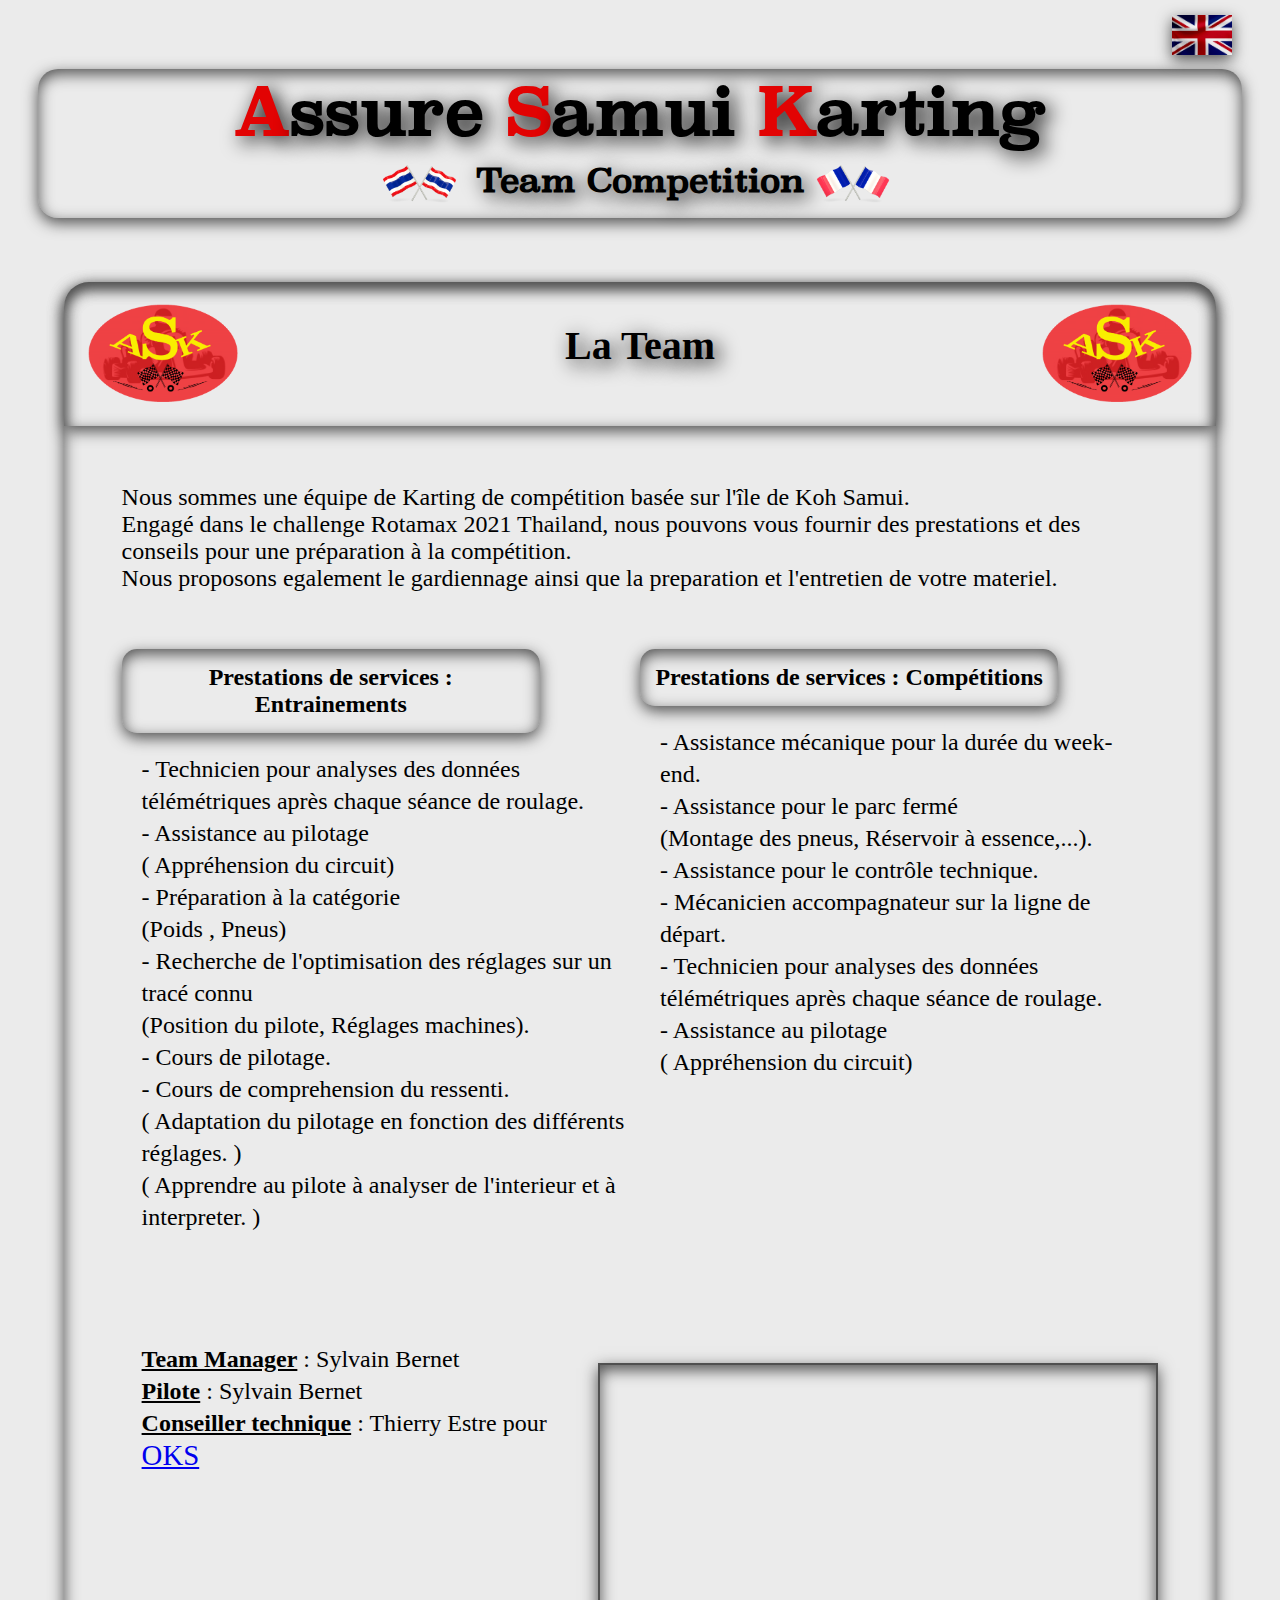
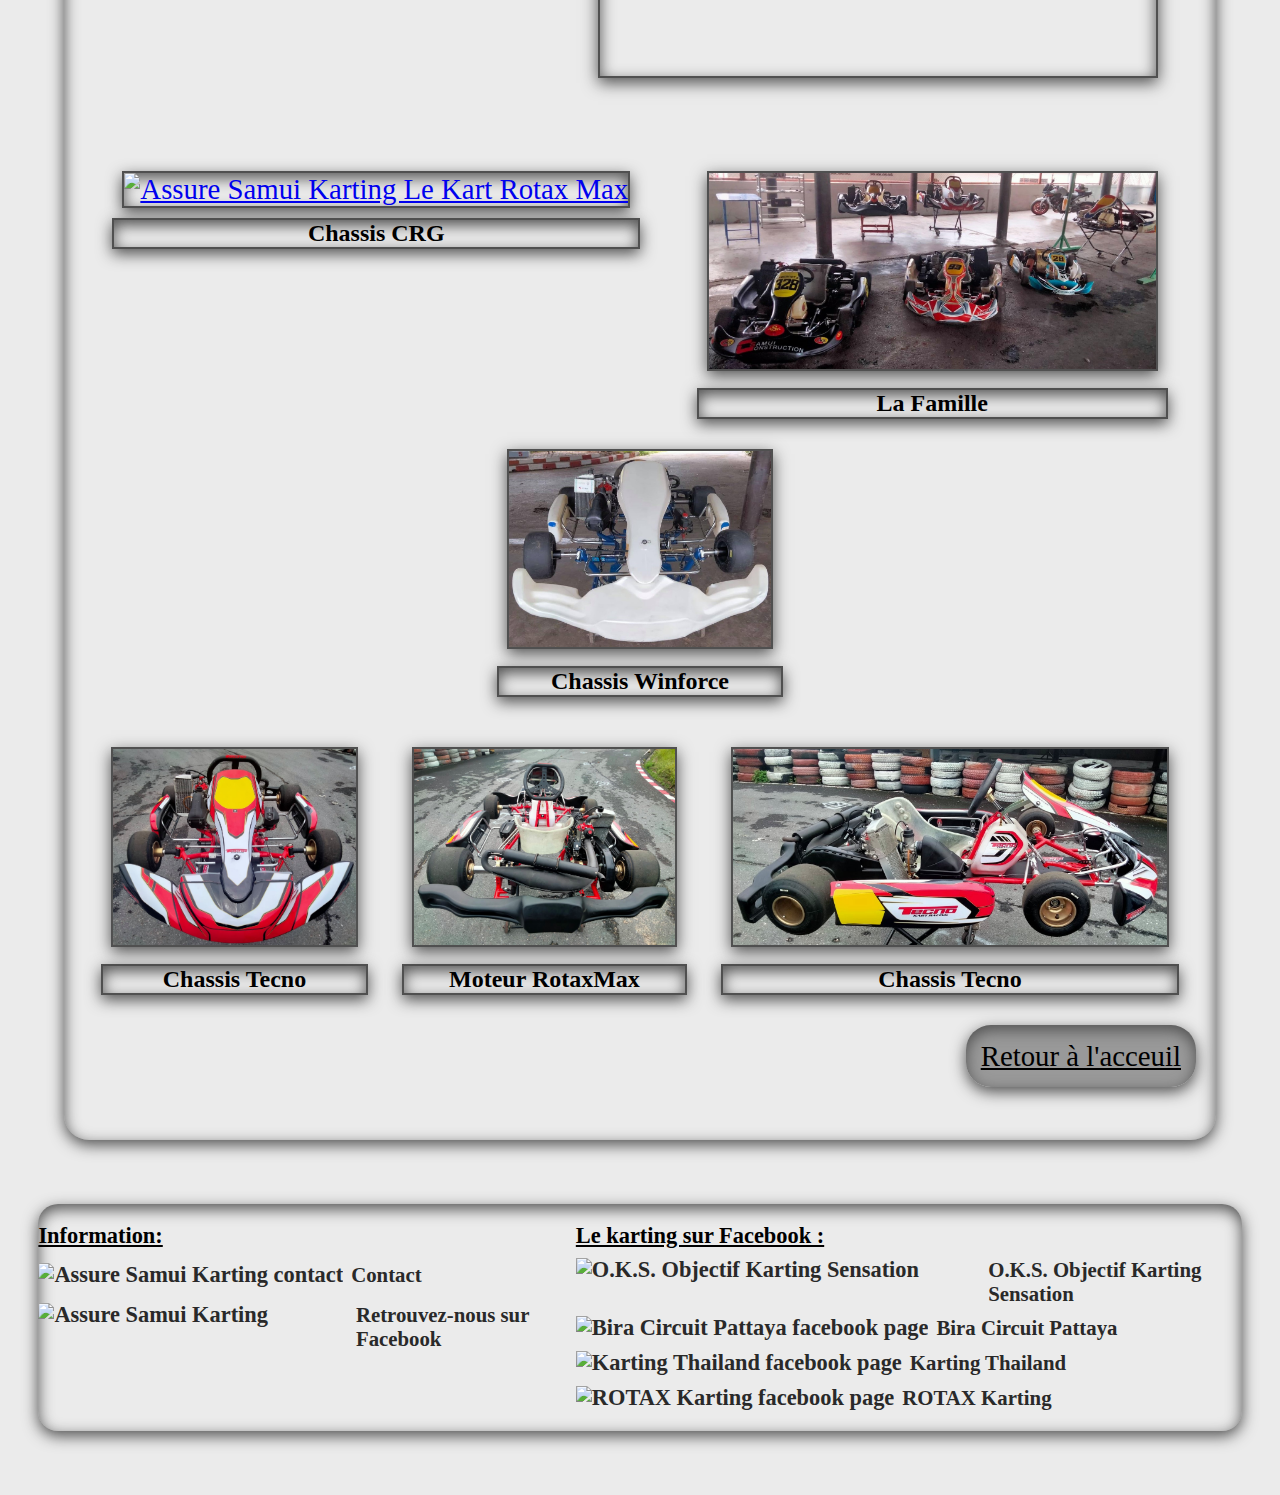
==== commit 16c531ec: "header(color first letter)_logoBanner" ====
--- a/team.html
+++ b/team.html
@@ -38,7 +38,7 @@
     </div>
 
     <div class="banner">
-        <div  class="ask-logo ask-logo_left"><img src="media/assure_samui_karting_logo.webp" alt="Assure Samui Karting Logo"></div>
+        <!-- <div  class="ask-logo ask-logo_left"><img src="media/assure_samui_karting_logo.webp" alt="Assure Samui Karting Logo"></div> -->
             <div class="ask-presentation">
                 <h1><span class="first_letter">A</span>ssure <span class="first_letter">S</span>amui <span class="first_letter">K</span>arting</h1>
                 <div class="ask-presentation-complement">
@@ -51,7 +51,7 @@
                     </div>
                 </div>
             </div>
-        <div  class="ask-logo ask-logo_right"><img src="media/assure_samui_karting_logo.webp" alt="Assure Samui Karting Logo"></div>
+        <!-- <div  class="ask-logo ask-logo_right"><img src="media/assure_samui_karting_logo.webp" alt="Assure Samui Karting Logo"></div> -->
       </div>      
     </header>
 <!--##################################################
@@ -61,16 +61,16 @@
 <section class="card card-team-page">
         
     <div class="card-banner">
-        <div class="rotaxmax rotaxmax_left">
+        <div class="logo-banner">
         <figure>
-          <img src="media/rotaxmax.png" alt>
+            <img src="media/assure_samui_karting_logo.webp" alt="Assure Samui Karting Logo">
         </figure>
         </div>
         
         <h2>La Team</h2>
-        <div class="rotaxmax rotaxmax_right">
-            <figure>
-              <img src="media/rotaxmax.png" alt>
+        <div class="logo-banner">
+            <figure>
+                <img src="media/assure_samui_karting_logo.webp" alt="Assure Samui Karting Logo">
             </figure>
         </div>
         
--- a/css/main.css
+++ b/css/main.css
@@ -184,8 +184,6 @@
 
 .card-banner .rotaxmax {
   padding: 10px;
-  -webkit-box-shadow: 0 5px 15px #505050, inset 0 5px 15px #505050;
-          box-shadow: 0 5px 15px #505050, inset 0 5px 15px #505050;
 }
 
 .card-banner .rotaxmax img {
@@ -202,6 +200,16 @@
 
 .card-banner .rotaxmax_right {
   border-radius: 0 25px 0 0;
+}
+
+.card-banner .logo-banner {
+  padding: 10px;
+}
+
+.card-banner img {
+  border-radius: 15px 0 15px 0;
+  height: 100px;
+  margin: 10px;
 }
 
 .banner {
@@ -224,14 +232,14 @@
 
 h1 {
   text-align: center;
-  font-size: 3rem;
+  font-size: 4rem;
   font-weight: bold;
   text-shadow: 5px 5px 20px #070707;
 }
 
 h1 .first_letter {
-  color: #FCEA08;
-  font-size: 3.5rem;
+  color: #e20303;
+  font-size: 4rem;
 }
 
 .ask-logo img {
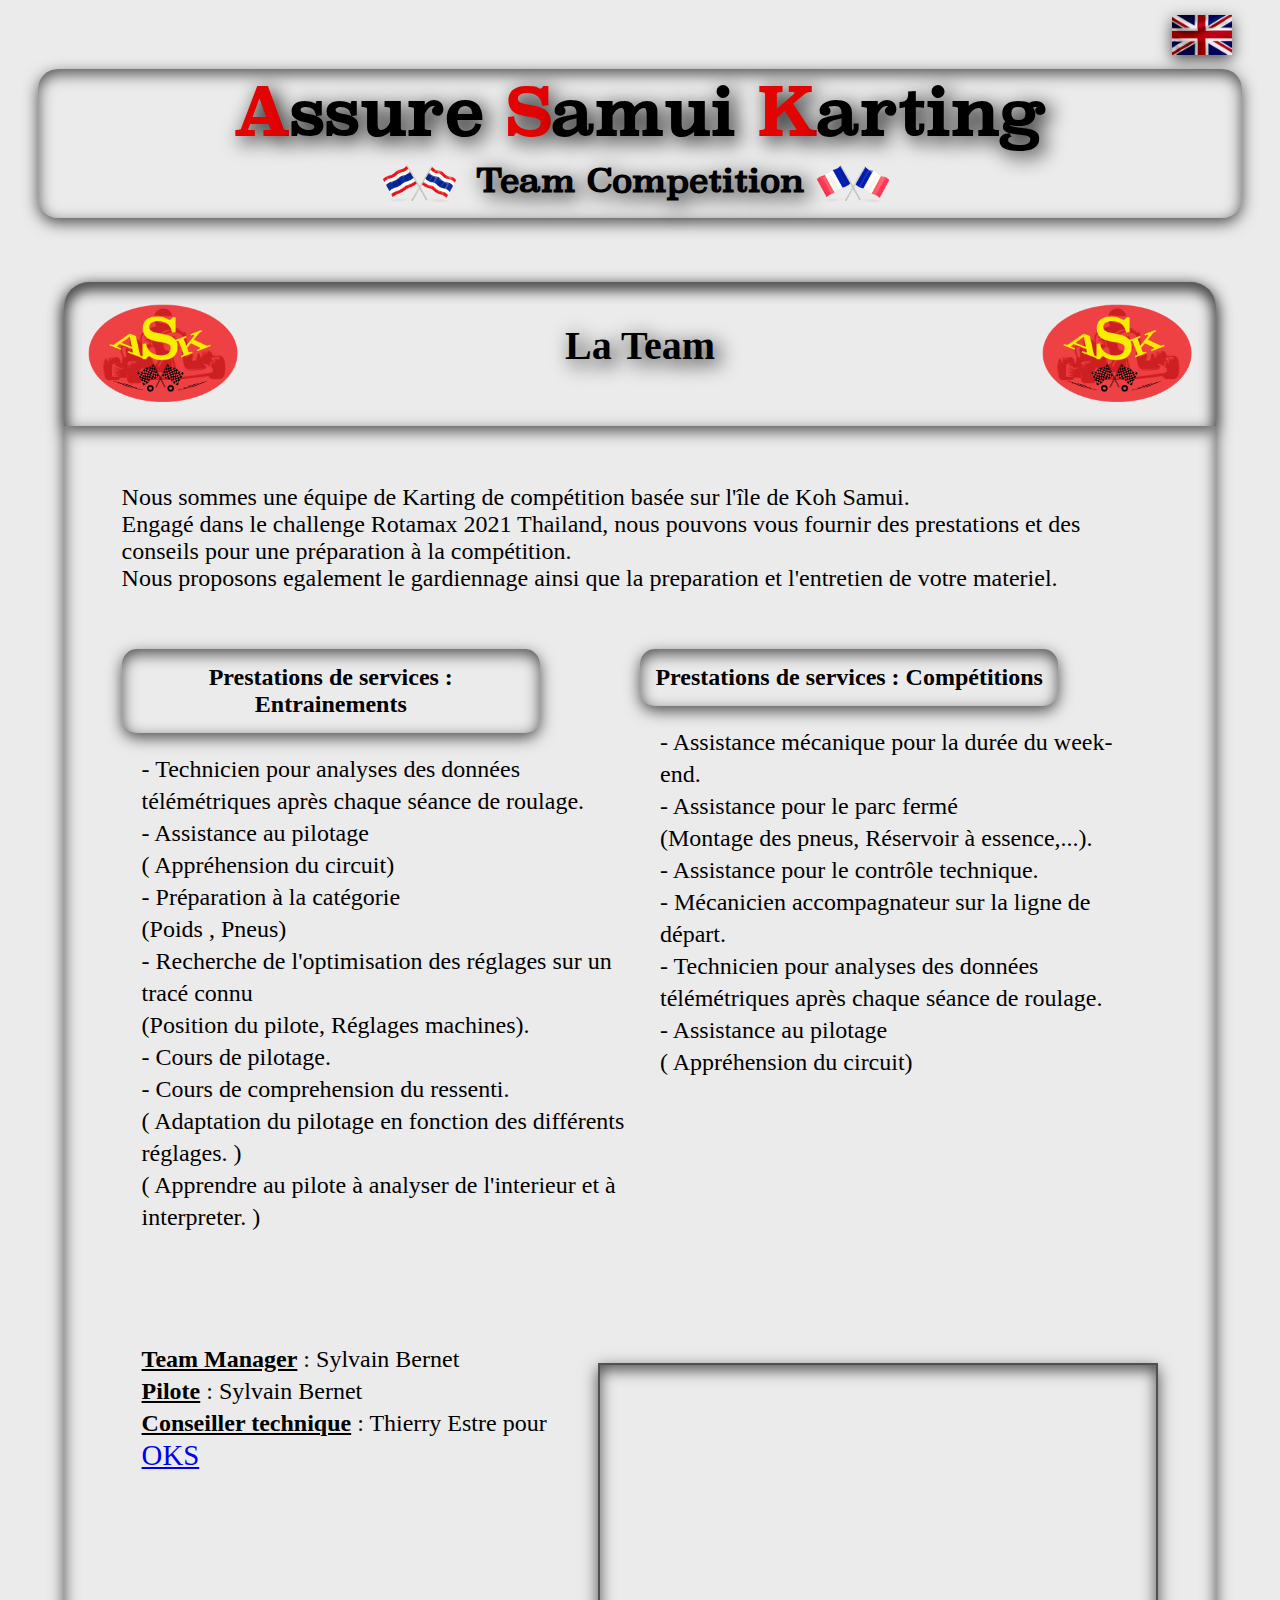
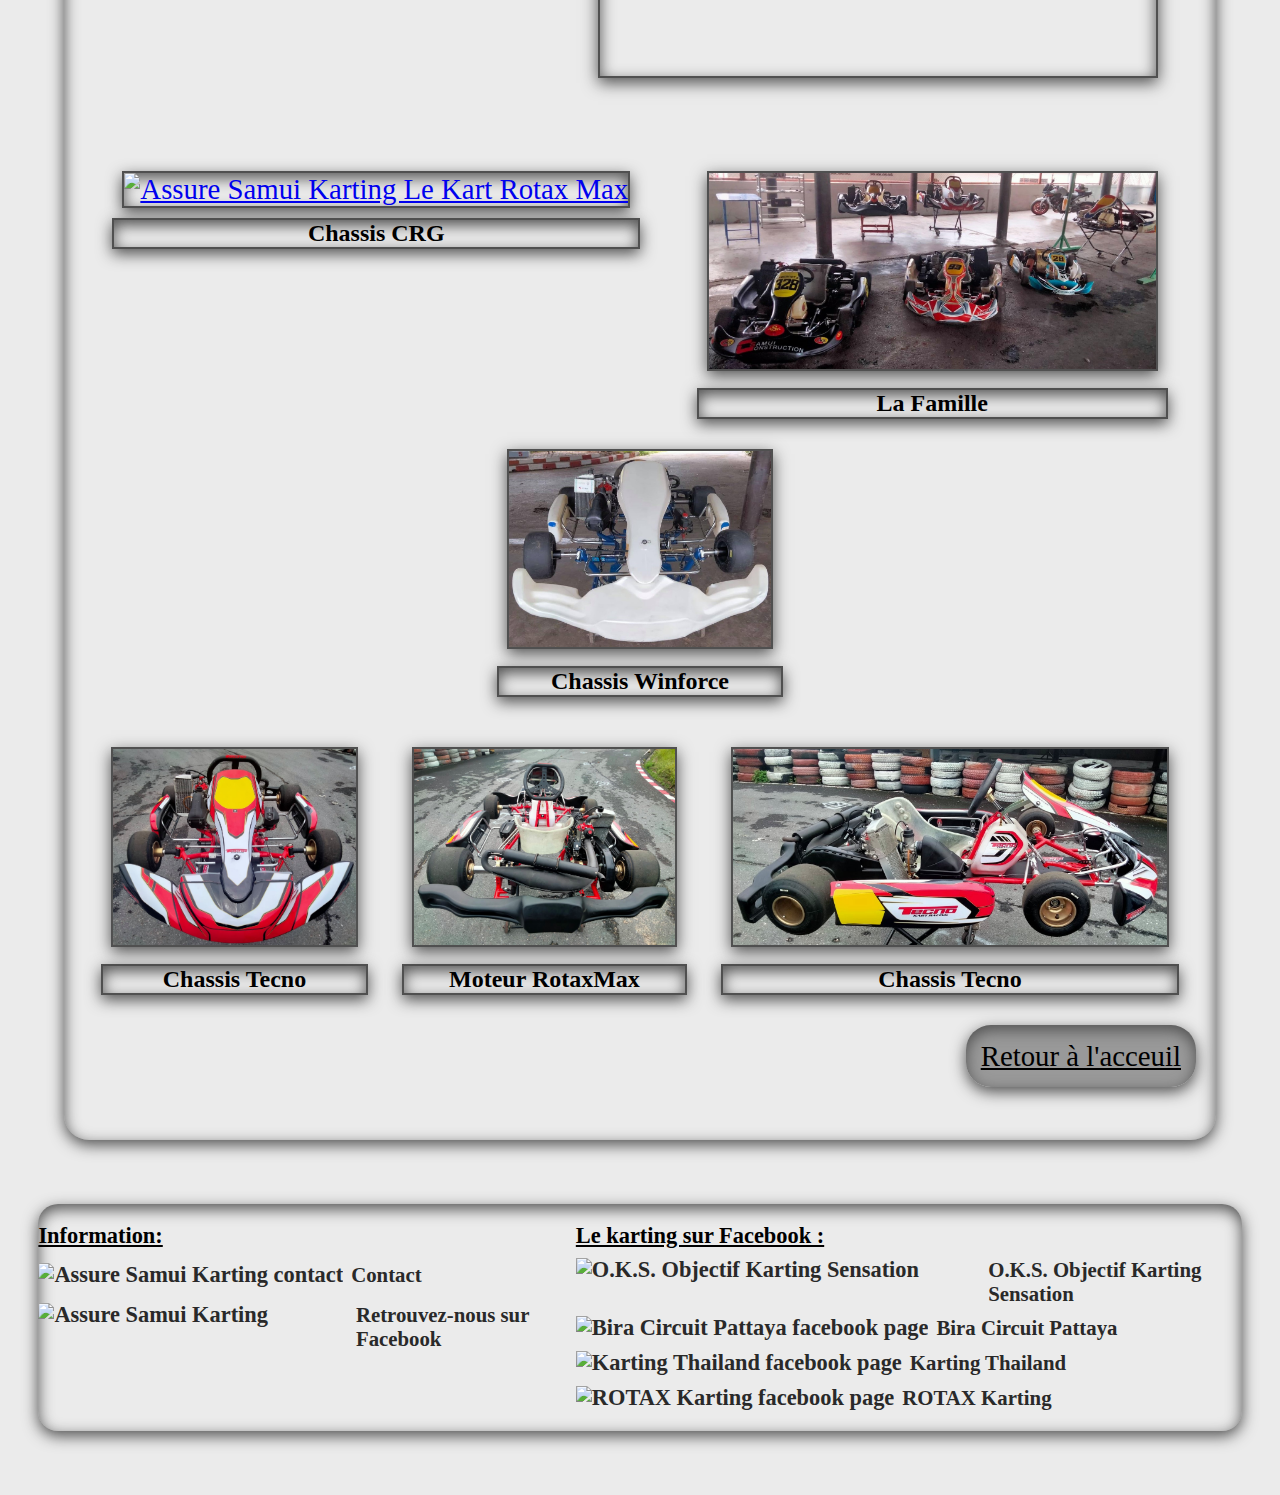
==== commit e8fae056: "maj card_banner_logo" ====
--- a/team.html
+++ b/team.html
@@ -61,14 +61,14 @@
 <section class="card card-team-page">
         
     <div class="card-banner">
-        <div class="logo-banner">
+        <div class="card_banner_logo">
         <figure>
             <img src="media/assure_samui_karting_logo.webp" alt="Assure Samui Karting Logo">
         </figure>
         </div>
         
         <h2>La Team</h2>
-        <div class="logo-banner">
+        <div class="card_banner_logo">
             <figure>
                 <img src="media/assure_samui_karting_logo.webp" alt="Assure Samui Karting Logo">
             </figure>
@@ -187,7 +187,7 @@
             </div>
             <div class="team-pictures-items">
                 <figure>
-                <a href="media/Kart Tecno_Track_Right_Resize.jpg"><img src="media/Kart Tecno_Track_Right_Resize.jpg" title="Cliquez pour agrandir" alt="Atelier Preparation Assure Samui Karting Le Kart Rotax Max"></a>
+                <a href="media/Tecno_Track_Right_Resize.jpg"><img src="media/Tecno_Track_Right_Resize.jpg" title="Cliquez pour agrandir" alt="Atelier Preparation Assure Samui Karting Le Kart Rotax Max"></a>
                 <figcaption>Chassis Tecno</figcaption>
                 </figure>
             </div>
--- a/css/main.css
+++ b/css/main.css
@@ -187,9 +187,9 @@
 }
 
 .card-banner .rotaxmax img {
+  -webkit-box-shadow: 0 5px 15px #505050, inset 0 5px 15px #505050;
+          box-shadow: 0 5px 15px #505050, inset 0 5px 15px #505050;
   border-radius: 15px 0;
-  -webkit-box-shadow: 0 5px 15px #505050, inset 0 5px 15px #505050;
-          box-shadow: 0 5px 15px #505050, inset 0 5px 15px #505050;
   height: 100px;
   margin: 10px;
 }
@@ -202,12 +202,11 @@
   border-radius: 0 25px 0 0;
 }
 
-.card-banner .logo-banner {
+.card-banner .card_banner_logo {
   padding: 10px;
 }
 
 .card-banner img {
-  border-radius: 15px 0 15px 0;
   height: 100px;
   margin: 10px;
 }
